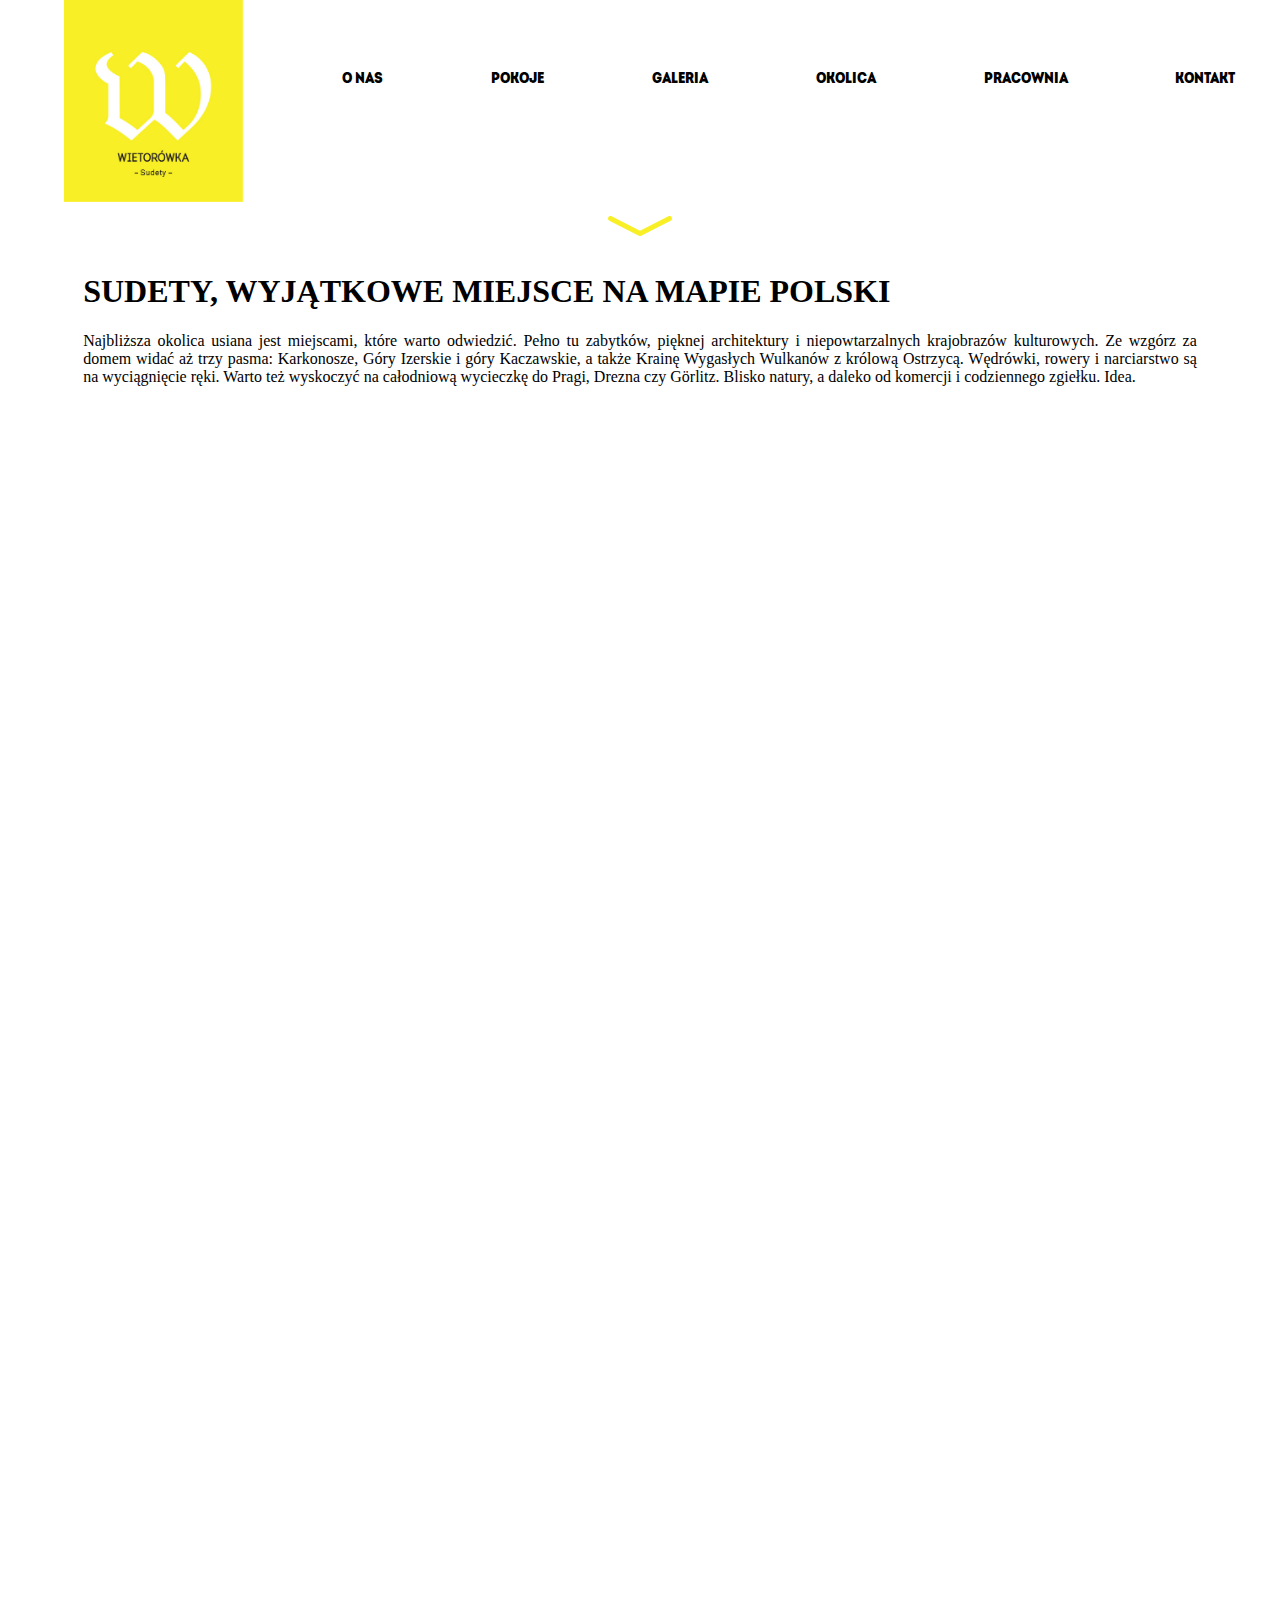
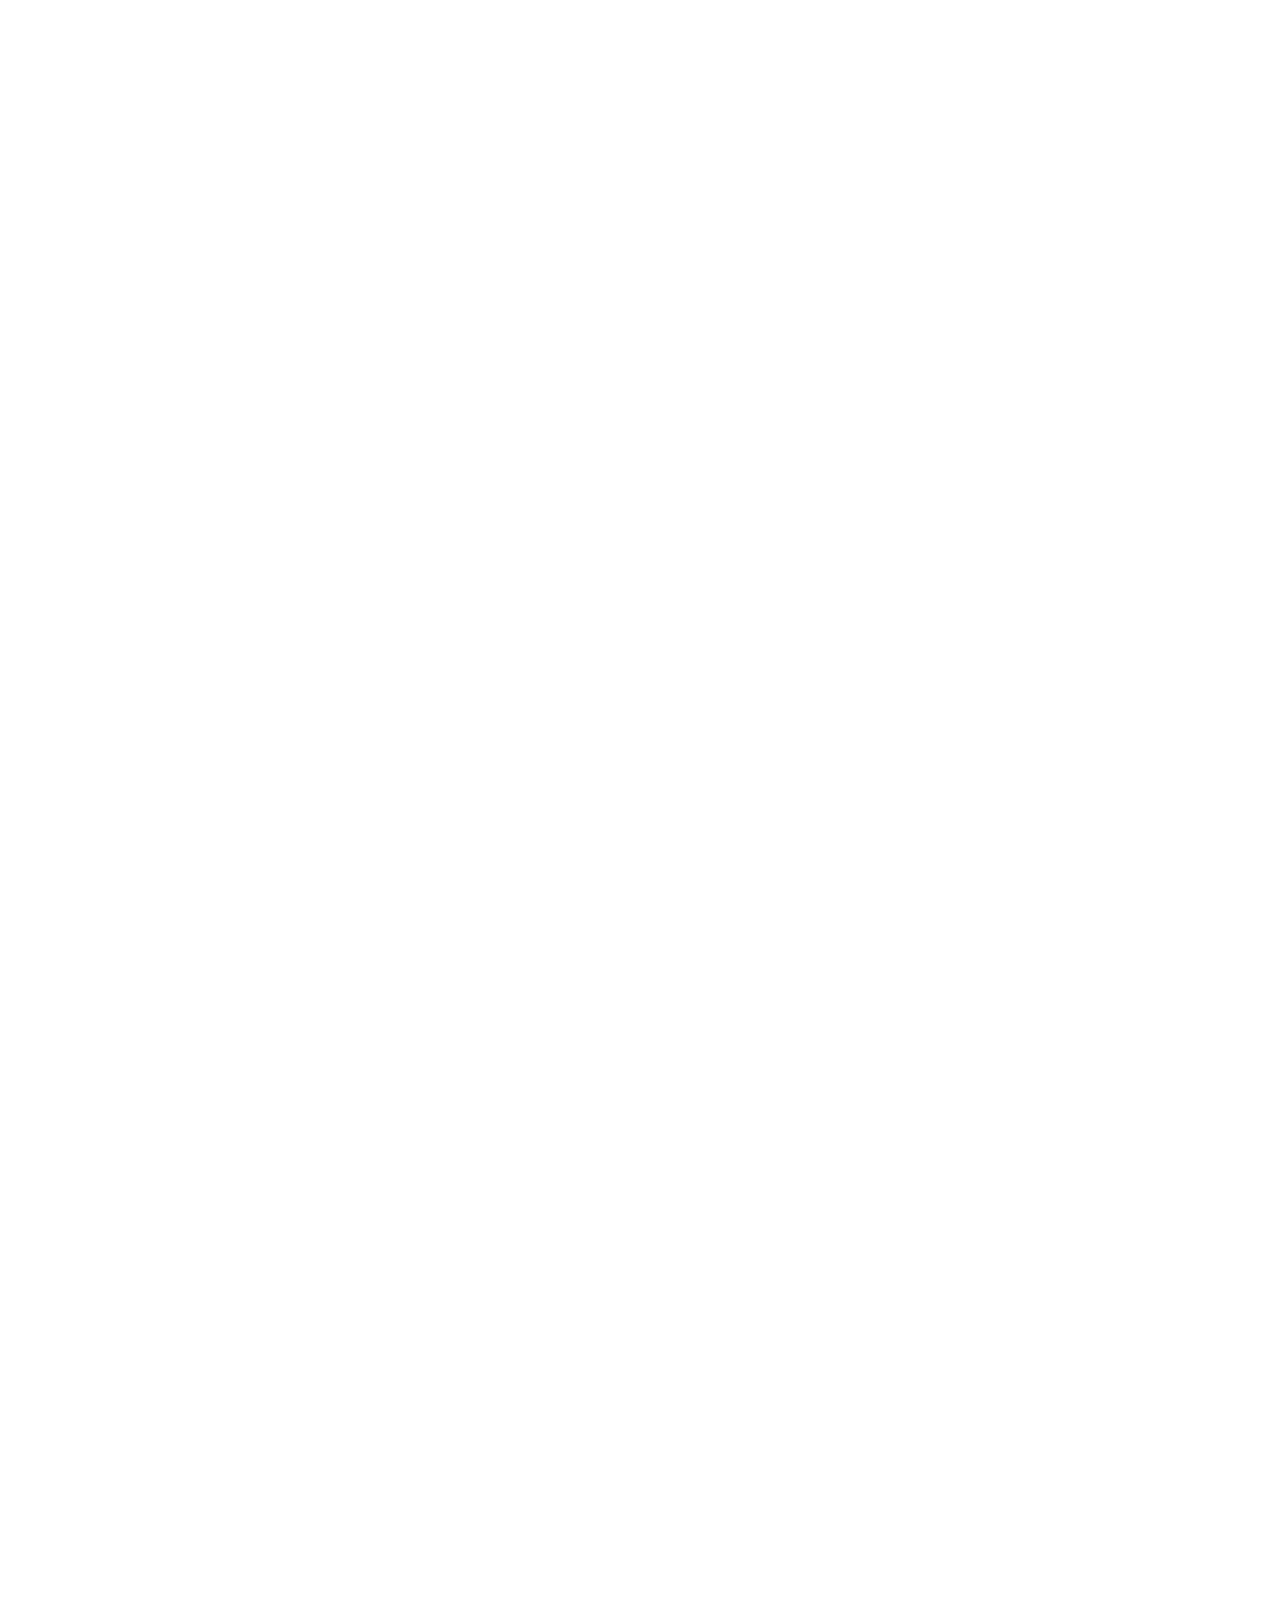
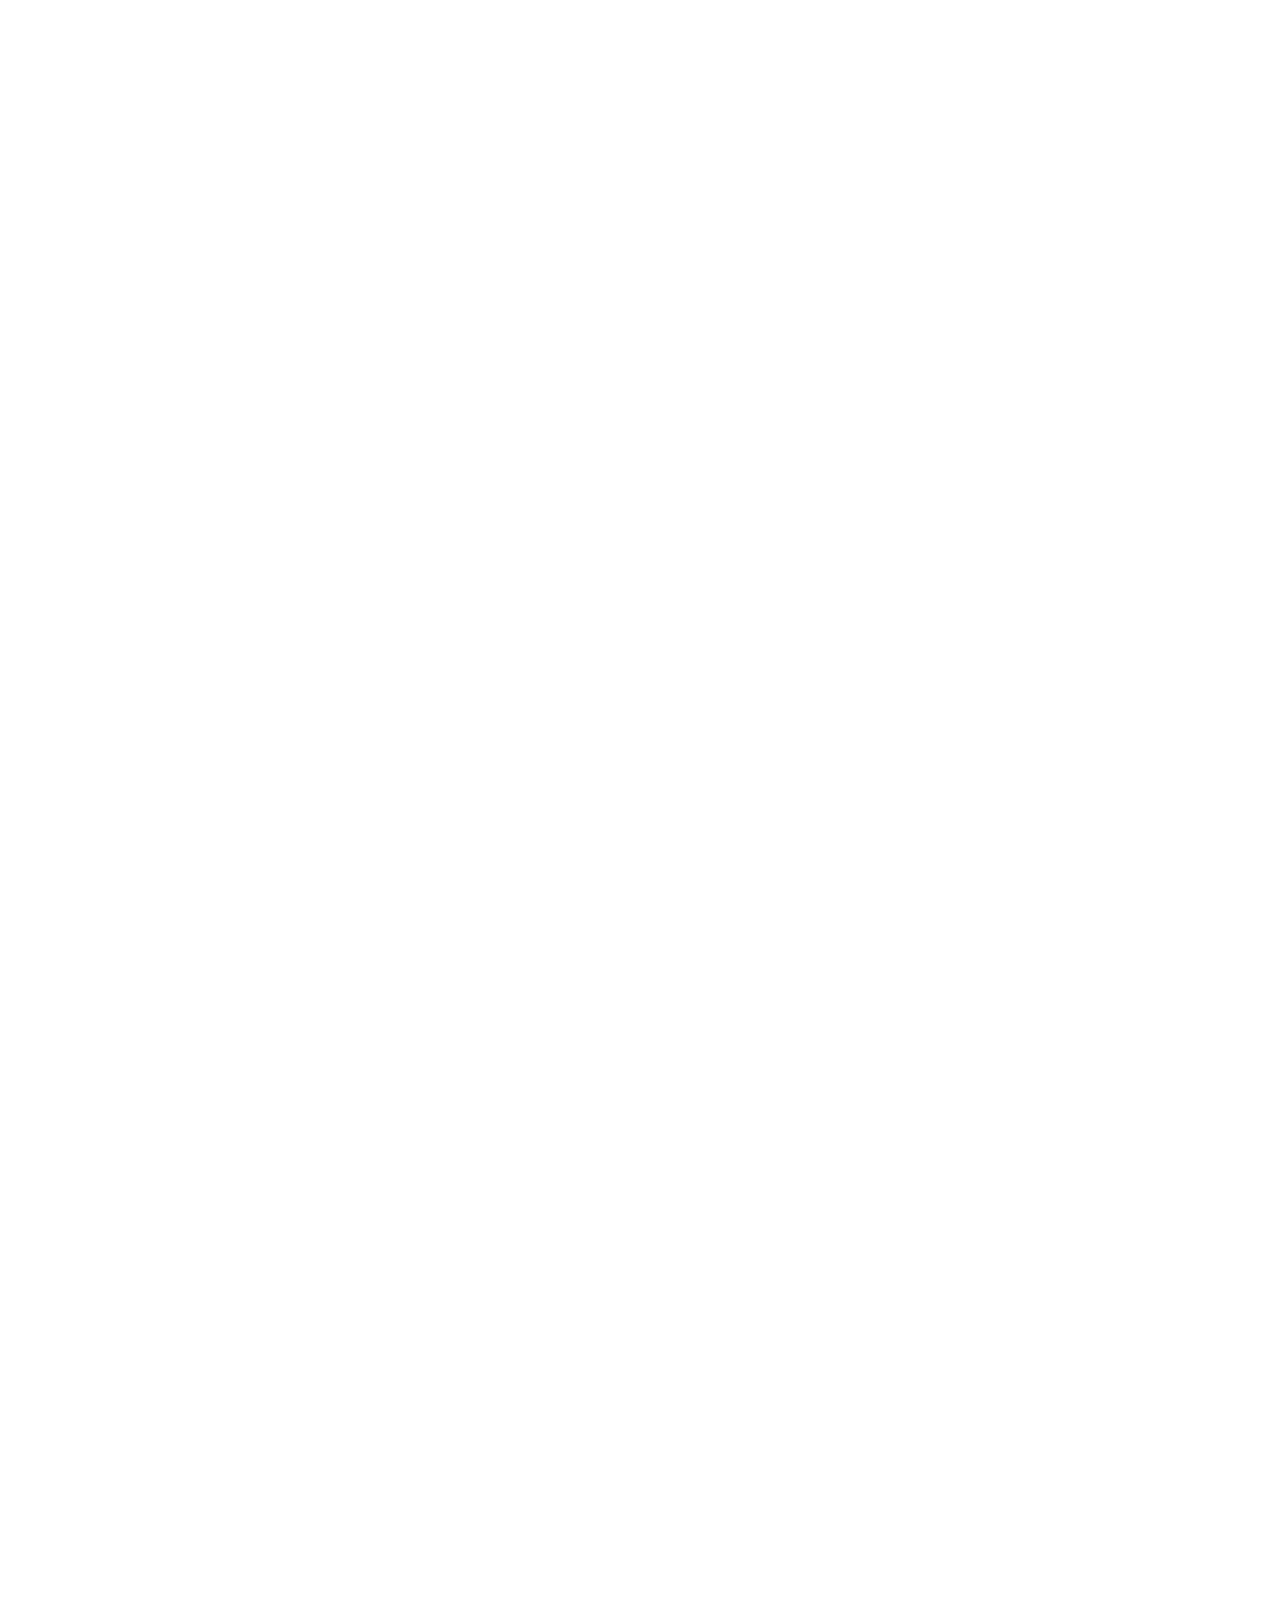
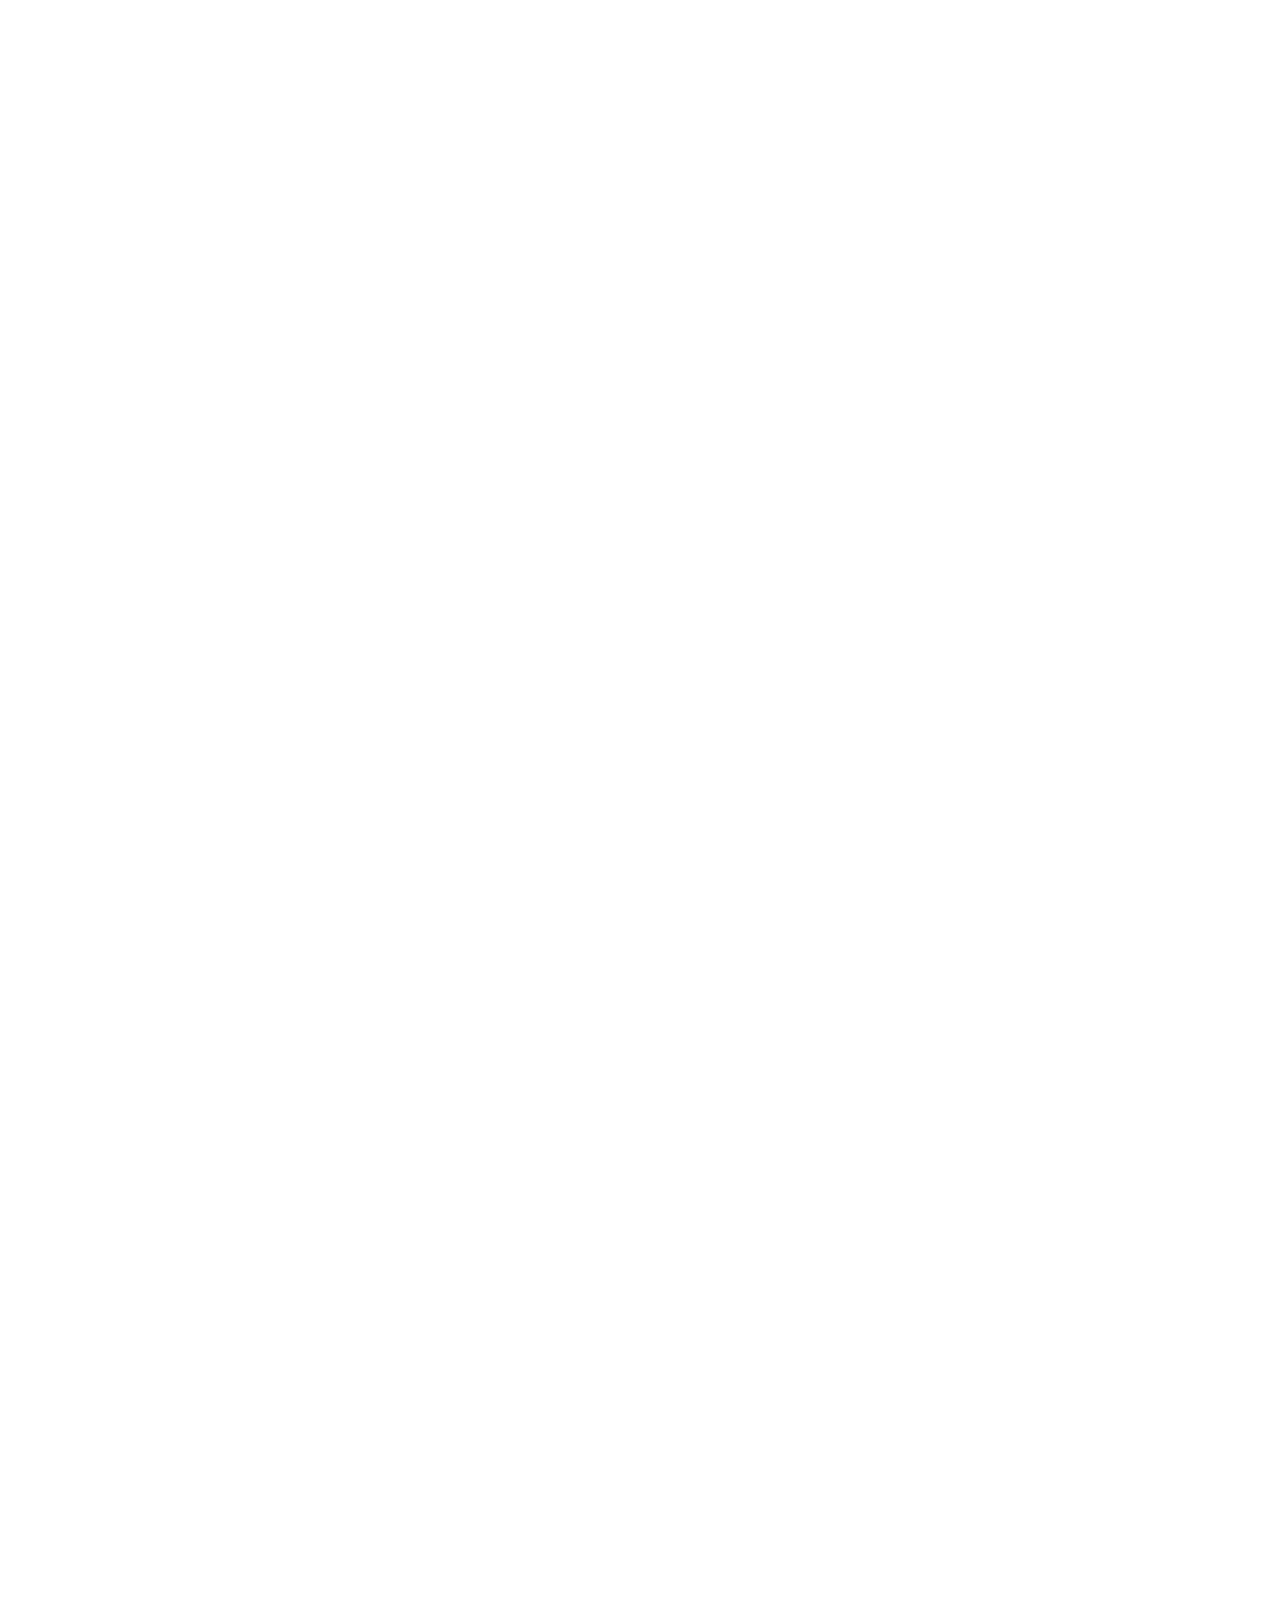
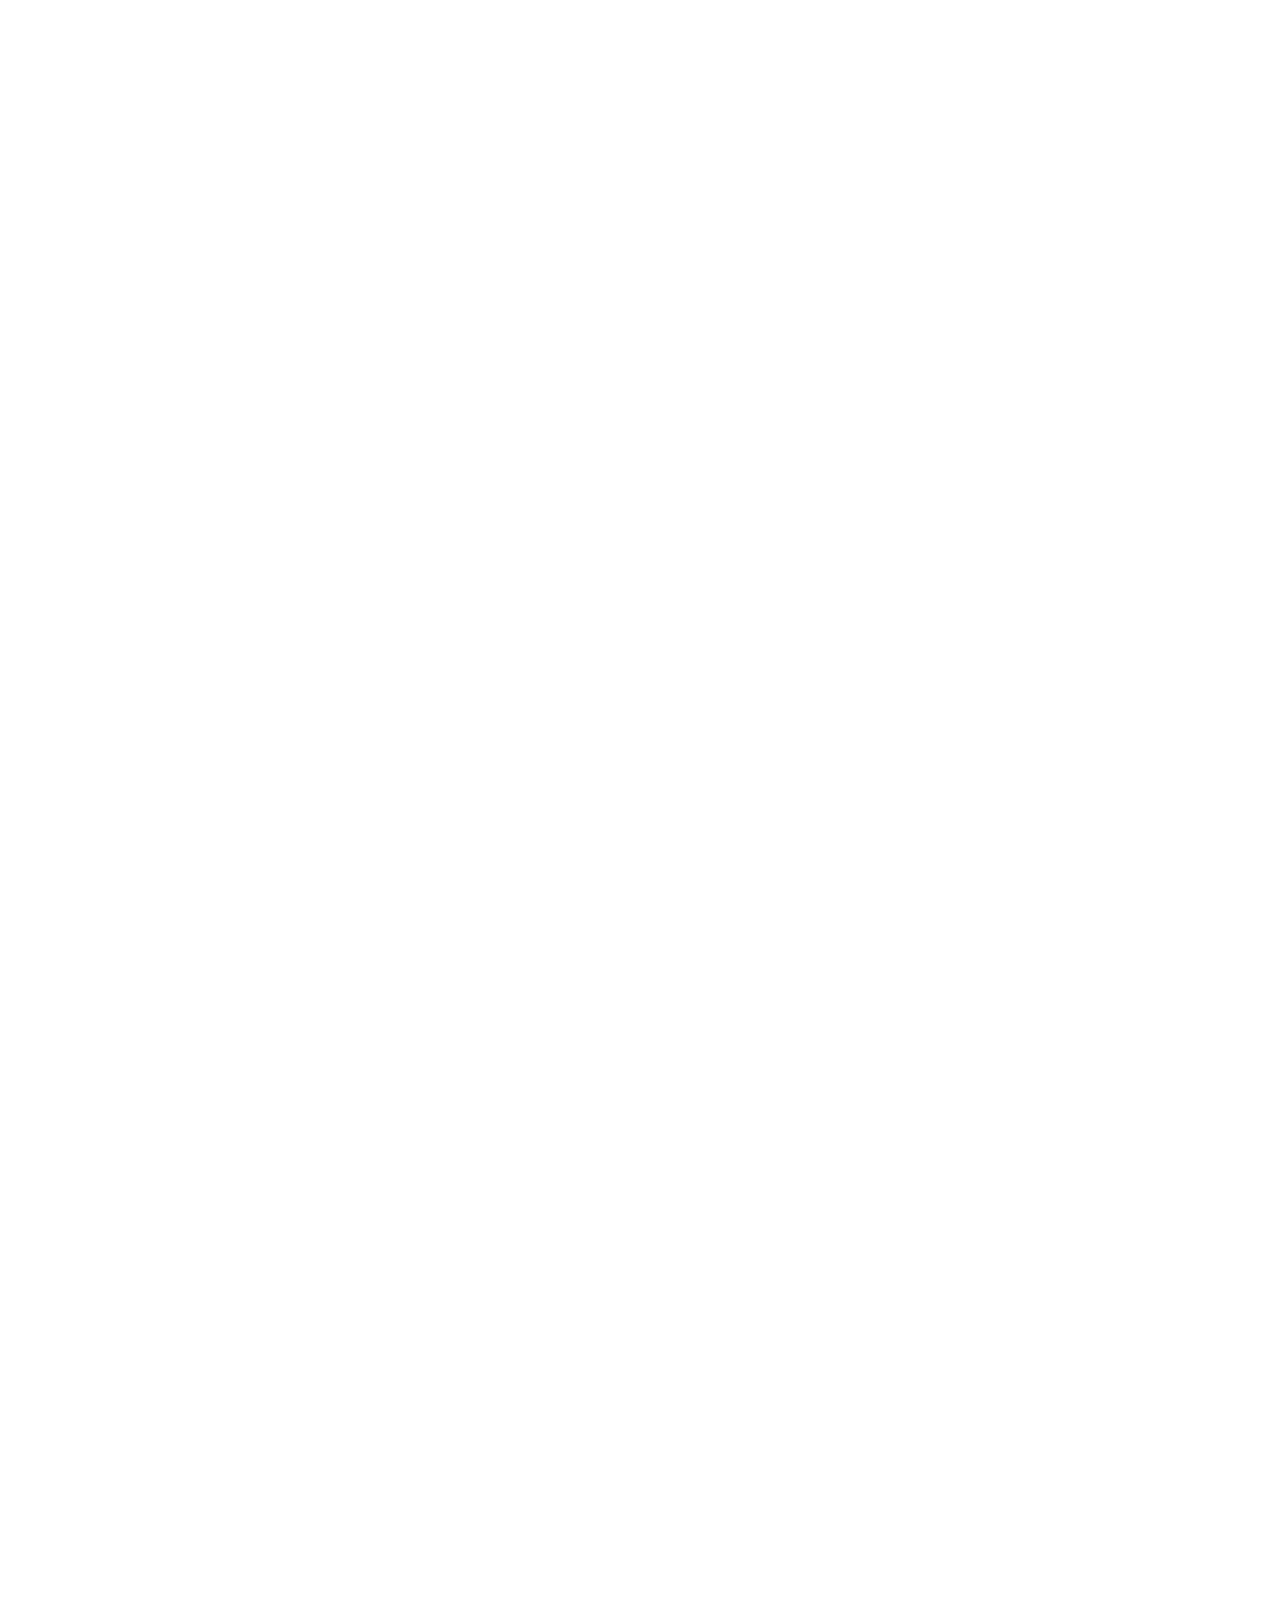
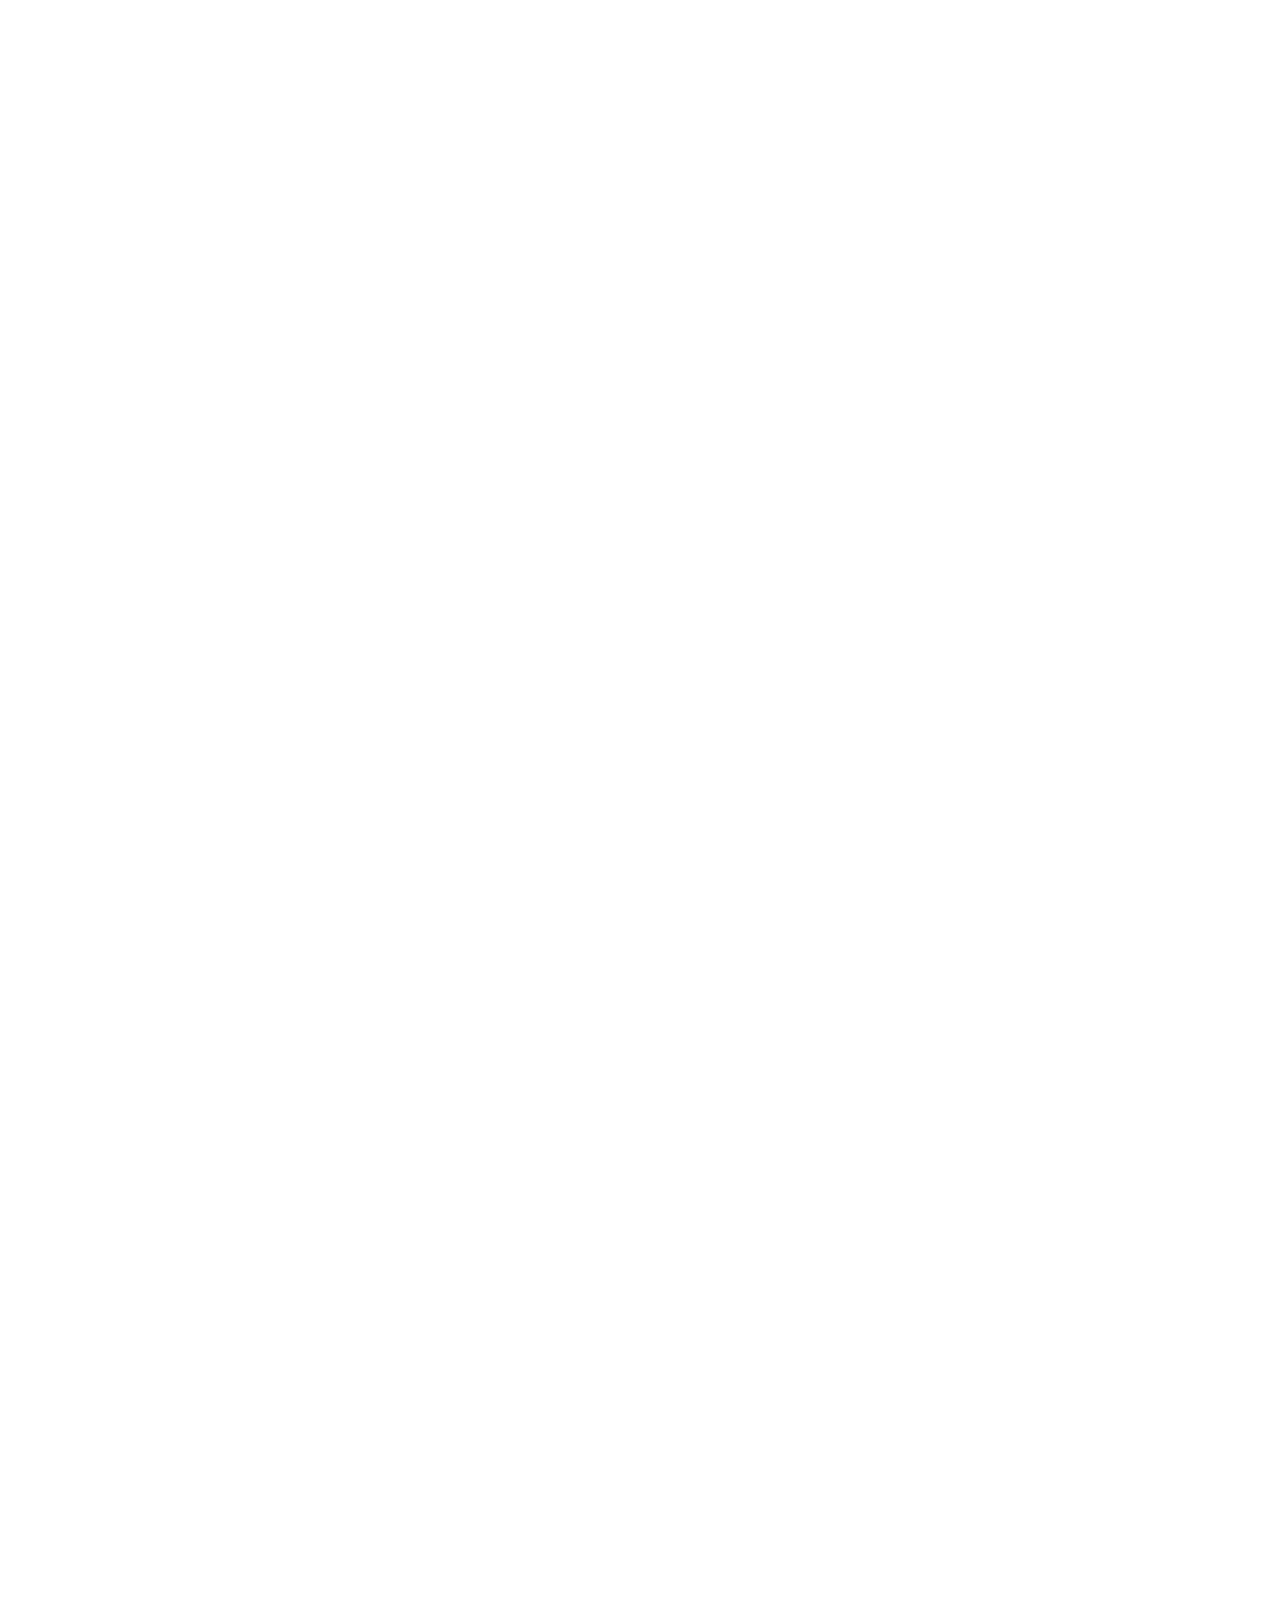
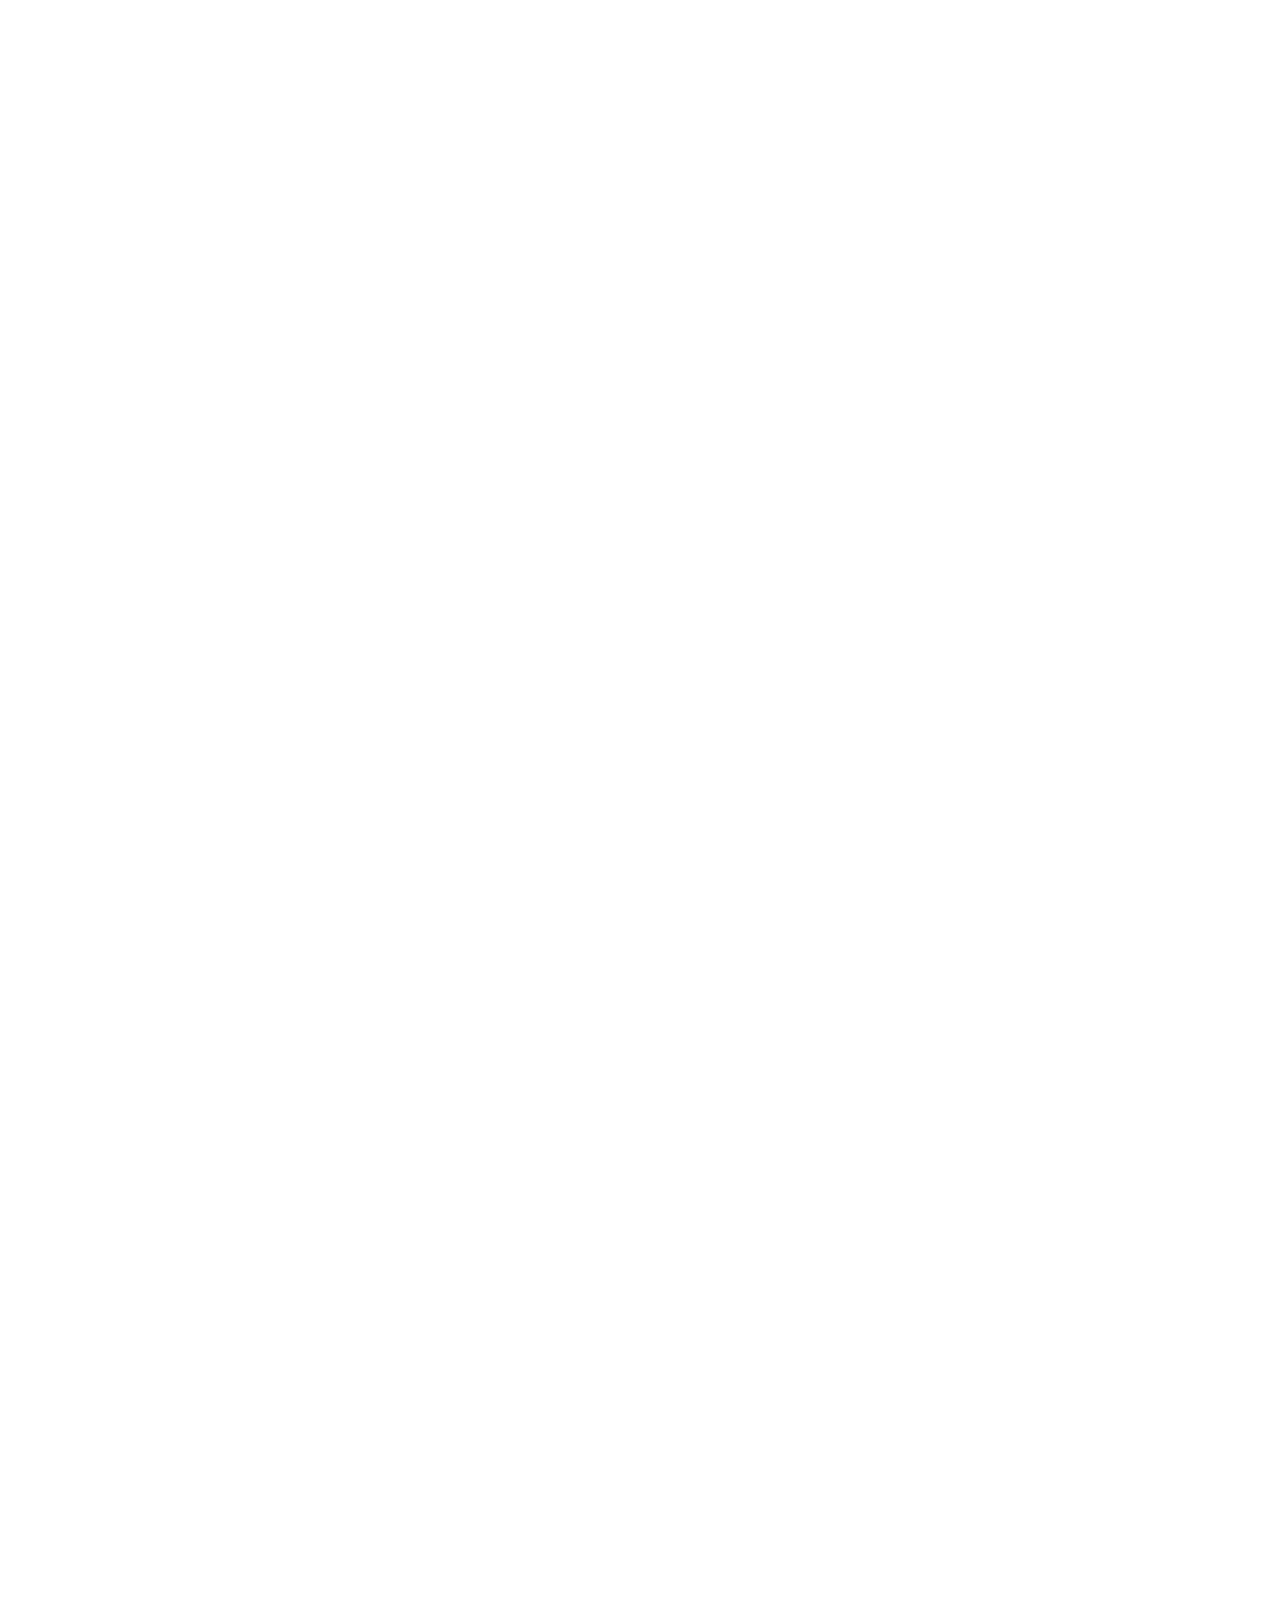
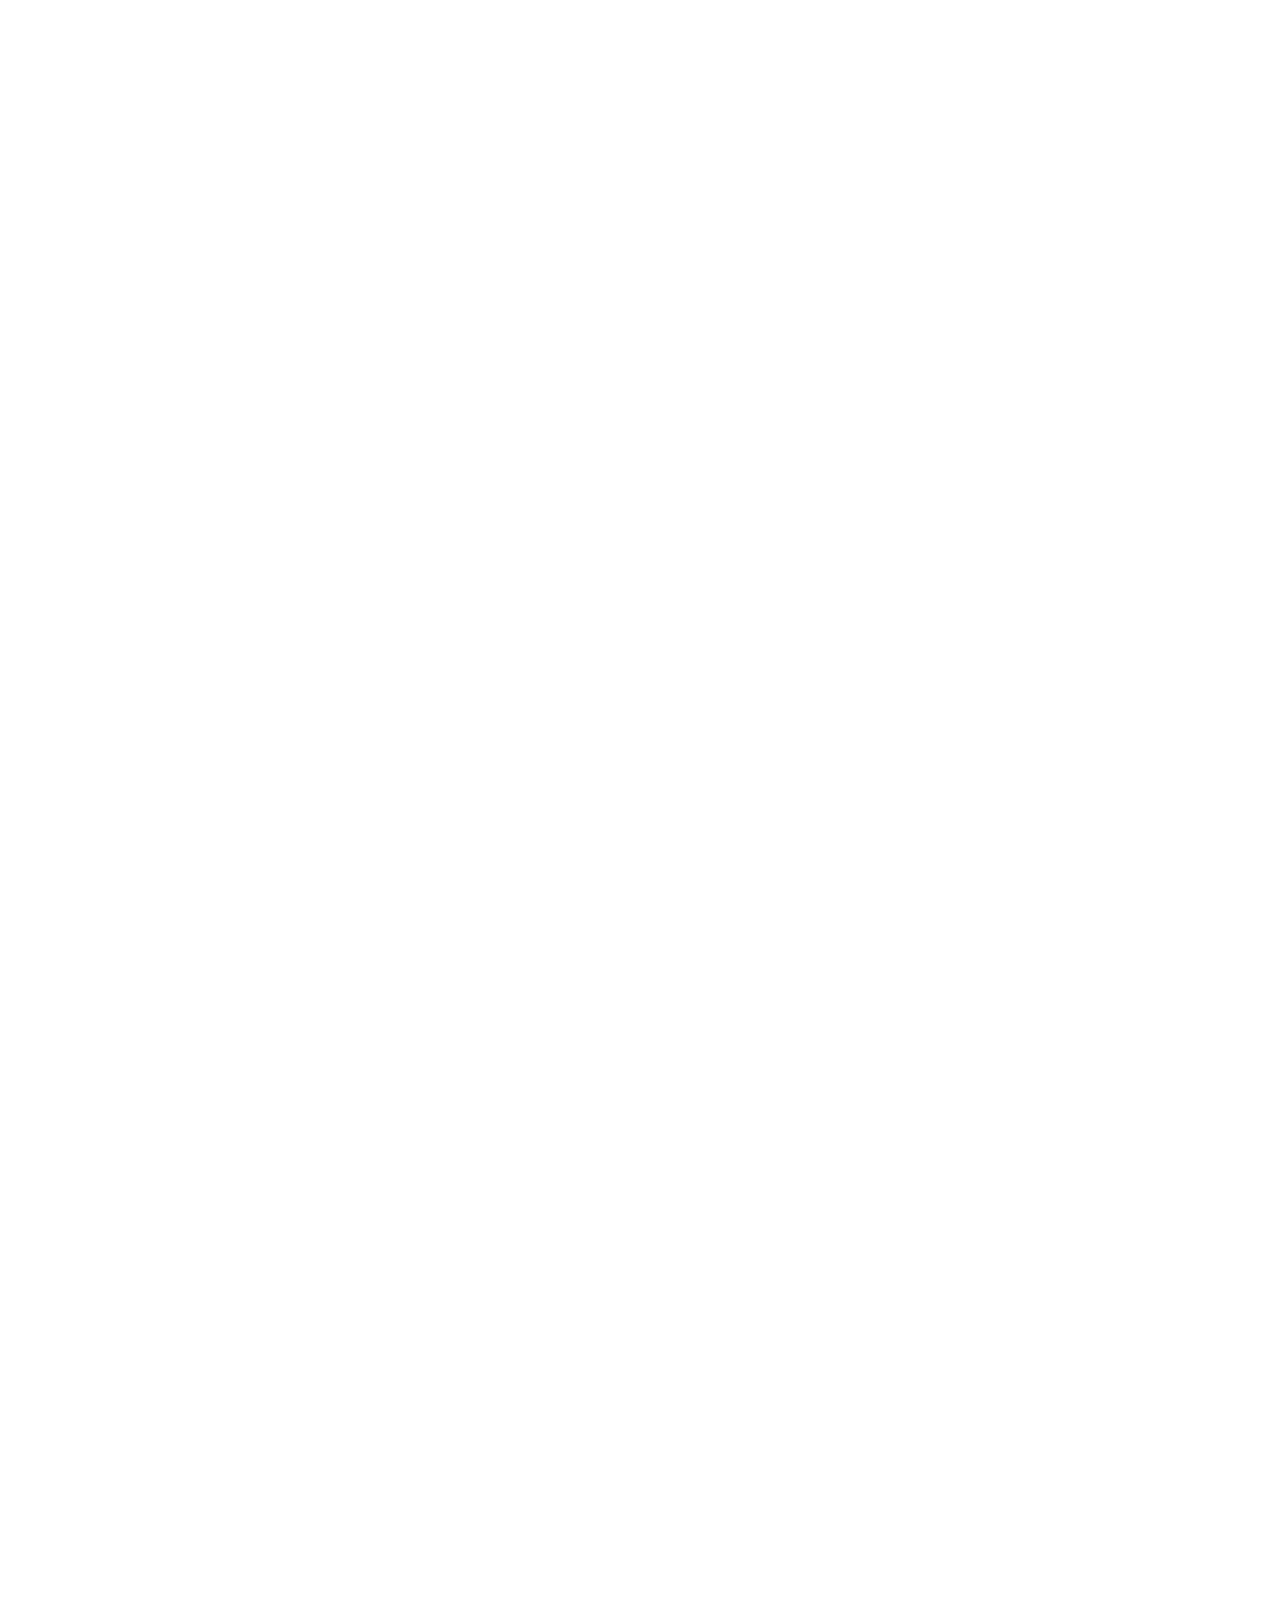
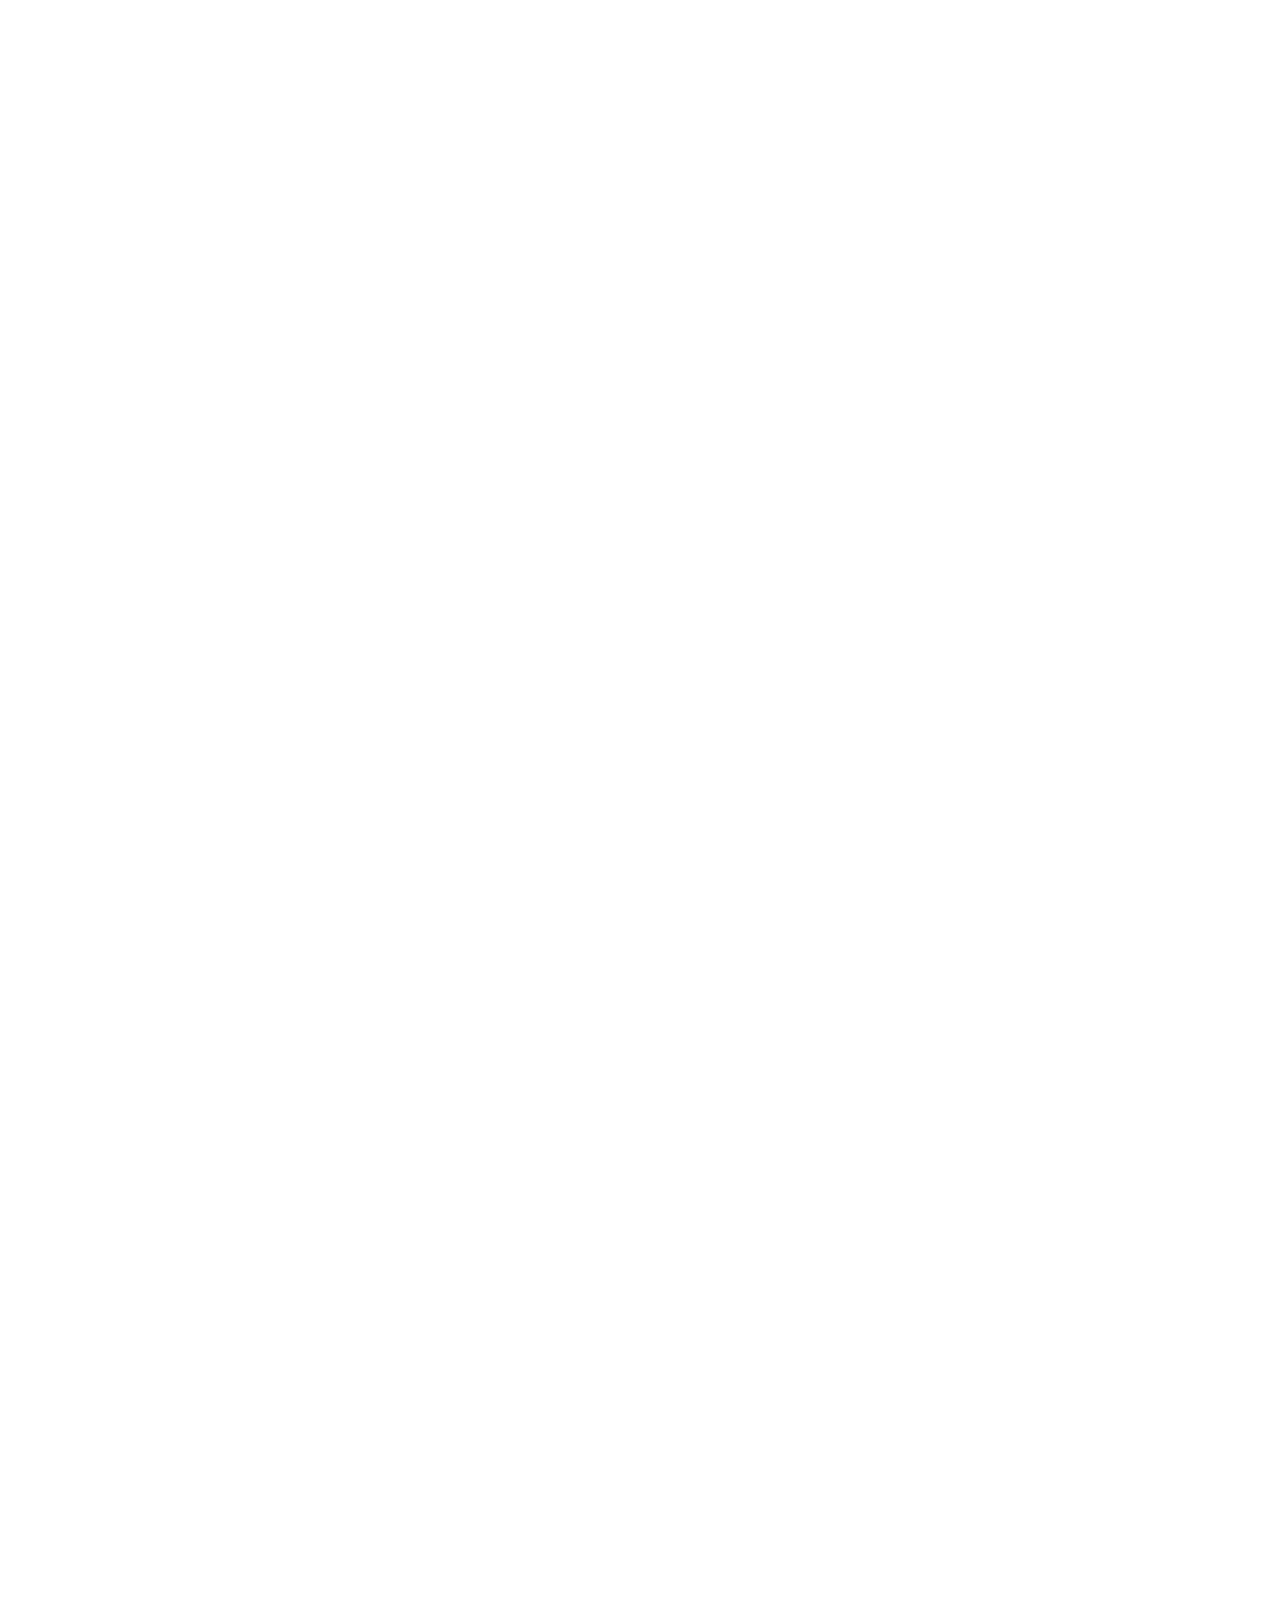
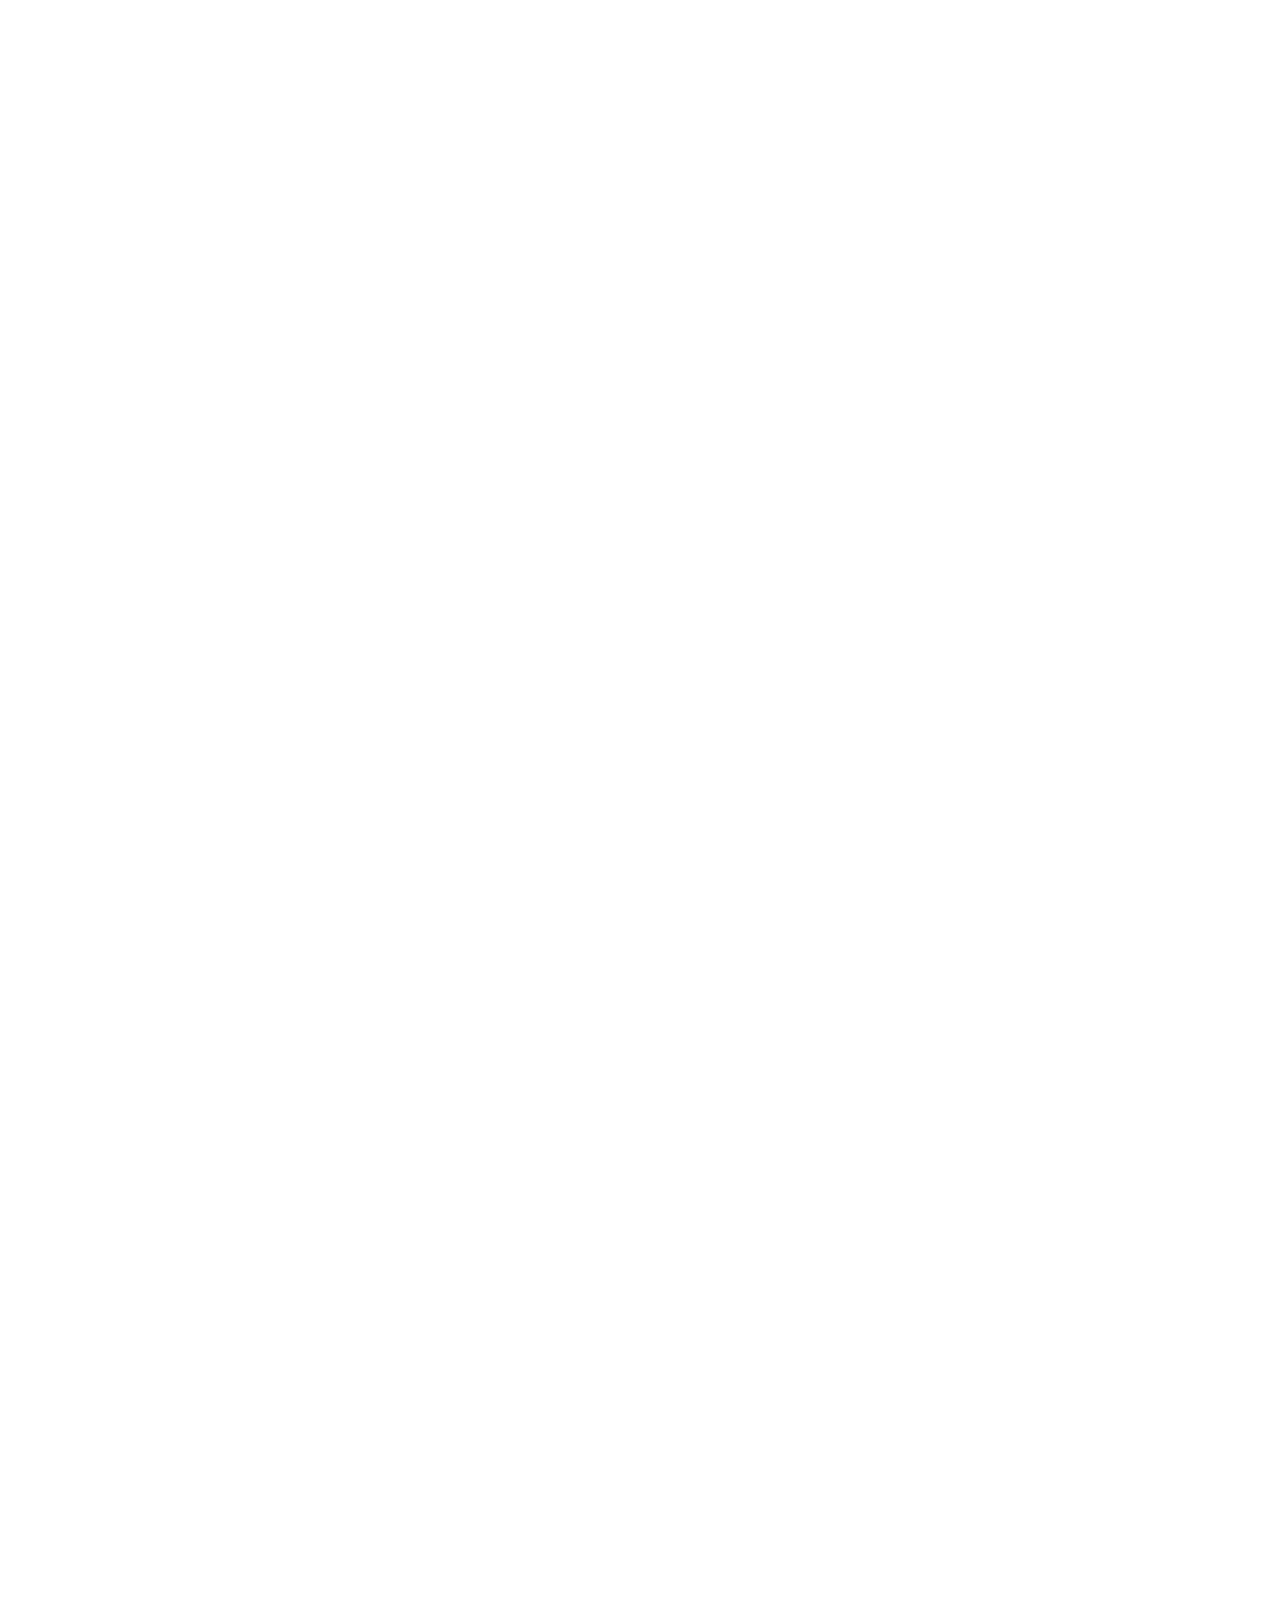
==== galeria.html @ b76b6fd1 "dodana galeria" ====
<!DOCTYPE html>
<html lang="pl">
  <head>
    <meta charset="UTF-8" />
    <meta http-equiv="X-UA-Compatible" content="IE=edge" />
    <meta name="viewport" content="width=device-width, initial-scale=1.0" />
    <link
      href="https://cdn.jsdelivr.net/npm/bootstrap@5.3.0-alpha3/dist/css/bootstrap.min.css"
      rel="stylesheet"
      integrity="sha384-KK94CHFLLe+nY2dmCWGMq91rCGa5gtU4mk92HdvYe+M/SXH301p5ILy+dN9+nJOZ"
      crossorigin="anonymous"
    />
    <link
    href="https://cdn.jsdelivr.net/npm/bootstrap@5.3.0-alpha1/dist/css/bootstrap.min.css"
    rel="stylesheet"
    integrity="sha384-GLhlTQ8iRABdZLl6O3oVMWSktQOp6b7In1Zl3/Jr59b6EGGoI1aFkw7cmDA6j6gD"
    crossorigin="anonymous"
  />
    <link rel="stylesheet" href="./css/styles.css" />
    <link rel="shortcut icon" href="./img/favicon.png" type="image/x-icon" />
    
<meta http-equiv=”Permissions-Policy” content=”interest-cohort=()”>

    <title>Wietorówka - galeria</title>
    <script
      src="https://cdn.jsdelivr.net/npm/bootstrap@5.3.0-alpha3/dist/js/bootstrap.bundle.min.js"
      integrity="sha384-ENjdO4Dr2bkBIFxQpeoTz1HIcje39Wm4jDKdf19U8gI4ddQ3GYNS7NTKfAdVQSZe"
      crossorigin="anonymous"
    ></script>
  </head>
  <body>
    <div class="container">
        <nav>
          <img src="./img/logo.png" alt="" class="logo">
          
          <div class="nav-menu-desktop">
          <a href="">strona główna</a>
          <a href="./o-nas.html">o nas</a>
          <a href="./pokoje.html">pokoje</a>
          <a href="">galeria</a><a href="">okolica</a>
          <a href="">pracownia</a>
          <a href="">kontakt</a>

          <div class="social-media-nav">
            <a href=""><img src="./img/facebook.svg" alt="" /></a>
            <a href=""><img src="./img/instagram.svg" alt="" /></a>
          </div>
        </div>
        </nav>
      <header>


        <div class="spacer-rooms"></div>
          <img class="arrow-down" src="./img/arrow-down.svg" alt="">
      </header>
      <main>
        <div class="upper-content">
<h1>Sudety, wyjątkowe miejsce na mapie Polski</h1>
<p>Najbliższa okolica usiana jest miejscami, które warto odwiedzić. Pełno tu zabytków, 
    pięknej architektury i niepowtarzalnych krajobrazów kulturowych. Ze wzgórz za domem 
    widać aż trzy pasma: Karkonosze, Góry Izerskie i góry Kaczawskie, a także Krainę
    Wygasłych Wulkanów z królową Ostrzycą. Wędrówki, rowery i narciarstwo są
    na wyciągnięcie ręki. Warto też wyskoczyć na całodniową wycieczkę do Pragi, Drezna 
    czy Görlitz. Blisko natury, a daleko od komercji i codziennego zgiełku. Idea.</p>
</div>

<div class="gallery-container">
<div class="row m-0 p-0" id="gallery"></div>

<div class="popup-image fixed-top p-0">
  <img src="" alt="" />
  
<div class="close-icon"></div>
    <div class="prev-icon"></div>
  <div class="next-icon"></div>
</div>
</div>




<a class="yellow-button" href="">ZOBACZ NASZE POKOJE</a>



      </main>
      <footer>

        <div class="footer-left">
        <img src="./img/logo-white.svg" alt="">
        <div><p><strong>NASZ ADRES</strong><br/>
          WIETORÓWKA<br/>
          Milęcice 59<br/>
          59-623 Lubomierz</p></div>
        <div><p><strong>KONTAKT</strong><br/>
          wietorowka@gmail.com<br/>
          T: +48 606 859 072</p></div>
        <div><p><strong>DANE DO PRZELEWU</strong><br/>
          79 1020 1169 0000 8502 0323 3558</p></div>
        </div>
        <div class="footer-right">
          <p>c 2023 Wietrówka | realizacja: Jakub Sanecki</p>
        </div>
      </footer>
    </div>
    <script
    src="https://cdn.jsdelivr.net/npm/bootstrap@5.3.0-alpha1/dist/js/bootstrap.bundle.min.js"
    integrity="sha384-w76AqPfDkMBDXo30jS1Sgez6pr3x5MlQ1ZAGC+nuZB+EYdgRZgiwxhTBTkF7CXvN"
    crossorigin="anonymous"
  ></script>
  <script src="./js/gallery.js"></script>
    <script src="./js/carousel.js"></script>
  </body>
</html>
---- css/styles.css ----
@font-face {
  font-family: "intro";
  src: url("../fonts/IntroDemoCond-BlackCAPS.woff") format("woff");
  font-weight: normal;
  font-style: normal;
}
:root{
--main-yellow-color: #F8EF26;    
}
.container{
  max-width: 1830px;  
}
body {
  margin: 0;
  padding: 0;
overflow-x: hidden;
}
h1{
text-transform: uppercase;
}
.nav-menu-desktop{
  
  max-width: 1830px;  
  width: 100%;
  position: fixed;
  background: white;
  top: 0;
  left:50%;
  transform: translateX(-50%);
  padding:5vw 2rem 2vw 2rem;
  padding-left: 21%;
display: flex;
justify-content: space-between;
align-items: center;
z-index: 3;
}
nav a img{

width: 2vw;  


}
nav a {
  line-height: 0;
  font-size: 1.2vw;
  font-family: "intro";
  text-decoration: none;
  color: black;
}

.logo{
    position: fixed;
    left:4rem;
    top:0;
    width: 14%;
    z-index: 50;
}

header{

}
.carousel-item,.carousel-inner{
  height:100%;
  width: 100%;
}
.carousel-item img{
  object-fit: cover;
  height:100%;

}
.carousel{
width: 100%;

}
.carousel-control-next,.carousel-control-prev{
width:10%;  
}
.carousel-rooms{
width: 50%;

}
.arrow-down{
  display: block;
  width:5%;
  margin:0 auto;
  padding: 1rem 0 1rem 0;
}
main{
display: flex;
flex-direction: column;  
}
.spacer-rooms{
  height:200px;
}
.upper-content{
  width:87%;
  margin:auto;
}
.upper-content p{
text-align: justify;
}
.middle-content,.middle-content-rooms{
  display: flex;
  flex-wrap: wrap;
  justify-content:space-evenly;

}
.content-tile{
  padding: 2rem 0;
  width: 40%;
}
.content-tile img{
  width: 100%;
}
.middle-content-rooms{
  flex-direction: row;
}
.content-tile-rooms{
  padding:2rem 0;
  width: 87%;
display: flex;
/* flex-grow: 1; */
}
.rooms-content-container{
  display: flex;
  flex-direction: column;
  width: 50%;


}
.yellow-button{

  min-width: 20%;
  margin:2rem auto;
display: block;
text-align: center;
padding: 1rem 2rem;
background-color: var(--main-yellow-color);
color: black;
text-decoration: none;
font-weight: bold;
}
footer{
  display: flex;
  background-color: var(--main-yellow-color);
padding:2rem 0;
  justify-content: space-around;
}
.footer-left{
  display: flex;

}
.footer-left img{
height: 80px;
}
footer p{
font-size: 0.8rem;
  padding: 0rem 1rem;
}
.map iframe{
  width: 100%;
  min-height: 80vh;
  
}
.okolica{
  width:87%;
}
.contact-section{
align-items: center;
display: flex;
margin:auto;
min-height: 50vh;
}

/* galeria */
.gallery-container{
  width:87%;
  margin:auto;
}

.gallery {
  aspect-ratio: 1;

  background-size: cover;
  background-position: center;
  transition: 1500ms;
  border-style: solid;
  border-color: white;
}
.gallery:hover {
  opacity: 0.5;

  transition: 500ms;
}
.light {
  opacity: 0.7;
}
.link {
  height: 100%;
  width: 100%;
  opacity: 0;
}
.popup-image {
  display: none;

  width: 100vw;
  height: 100vh;
  backdrop-filter: blur(10px);
  left: 0;
  top: 0;
  background-color: rgba(255, 255, 255, 0.5);
  object-fit: contain;
}
.popup-image-active {
  transition: 300ms;
  display: block;

}
.popup-image-inactive {
  transition: 300ms;
  display:none;

}
.popup-image img {
  box-shadow: 10px 10px 50px rgb(97, 97, 97);
  border-radius: 5px;
  position: absolute;
  border: 1rem solid;
  border-color: white;
  max-width: 90%;
  max-height: 90%;
  left: 50%;
  top: 50%;
  transform: translate(-50%, -50%);
}

.next-icon, .prev-icon,.close-icon{
  width:50px;
  height:50px;

  border-radius: 50%;
  position: absolute;
  background-size:30%;
background-repeat: no-repeat;
background-position: center;
opacity: 0.5;
transition: opacity 300ms;
}
.next-icon:hover, .prev-icon:hover,.close-icon:hover {
opacity:1;
transition: opacity 300ms;
}
.next-icon{
  top:50%;
  transform: translateY(-50%);
right: 40px;
background-image: url(../img/icons/next.svg);

}
.prev-icon{
  top:50%;
  transform: translateY(-50%);
left: 25px; 
background-image: url(../img/icons/prev.svg);
}
.close-icon{
  bottom:1px;
  left:50%;
  transform: translateX(-50%);
  background-image: url(../img/icons/close.svg);
}
.next-icon img{
scale:2;
}

@media (width < 992px){
.nav-menu-desktop{
  display: none;
}
.logo{
  width: 30%;
}
.carousel{
  height:96svh;
  padding: 0;
  margin: 0;
}
.container{
  padding: 0;
  margin: 0;
}

}





@media (width < 576px){
  nav a{
    display: none;
  }
  .logo{

    left:1rem;
    top:0;
    width: 45%;
    z-index: 50;
}
  .container{
    padding:0;
  }
  .content-tile{
    width: 100%;
  }
  footer, .footer-left{
    flex-direction: column;
  }
  .contact-section{
    display: none;
  }
  .gallery:hover{
    opacity:1;
  }
}
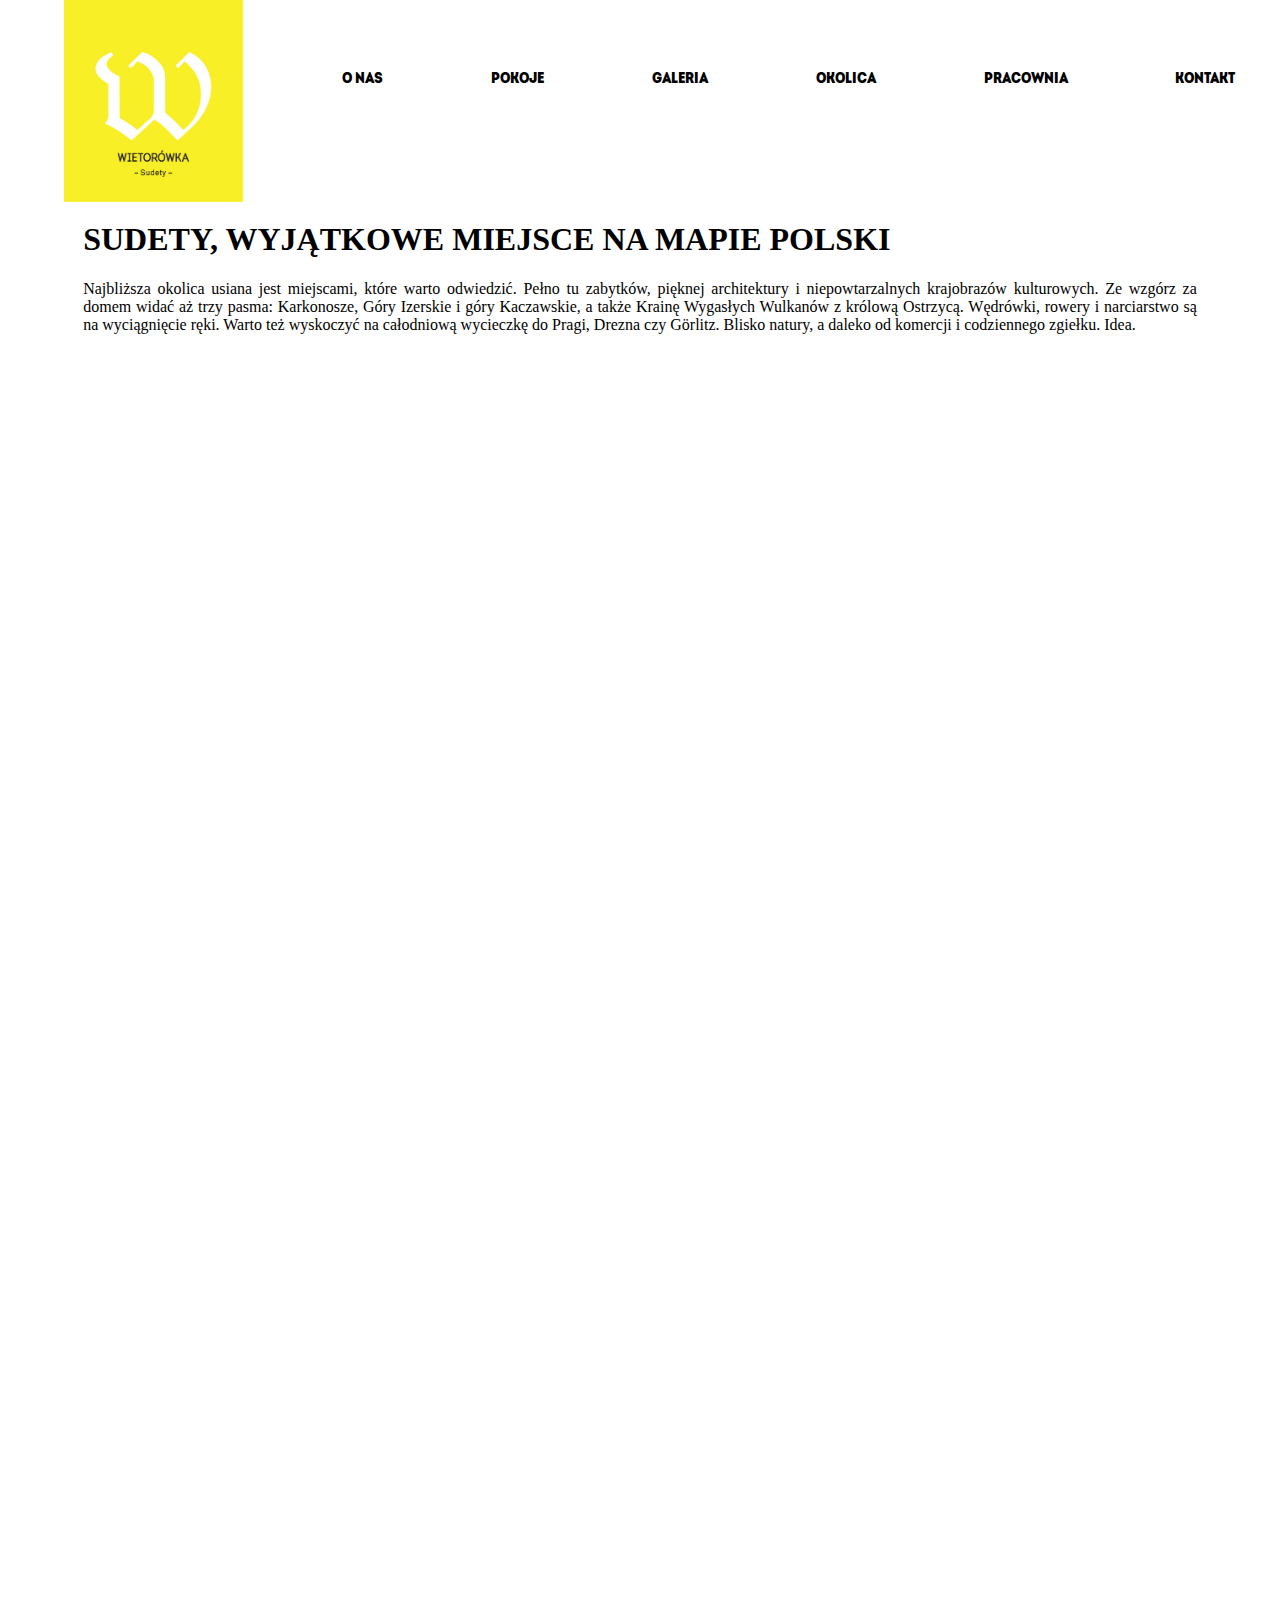
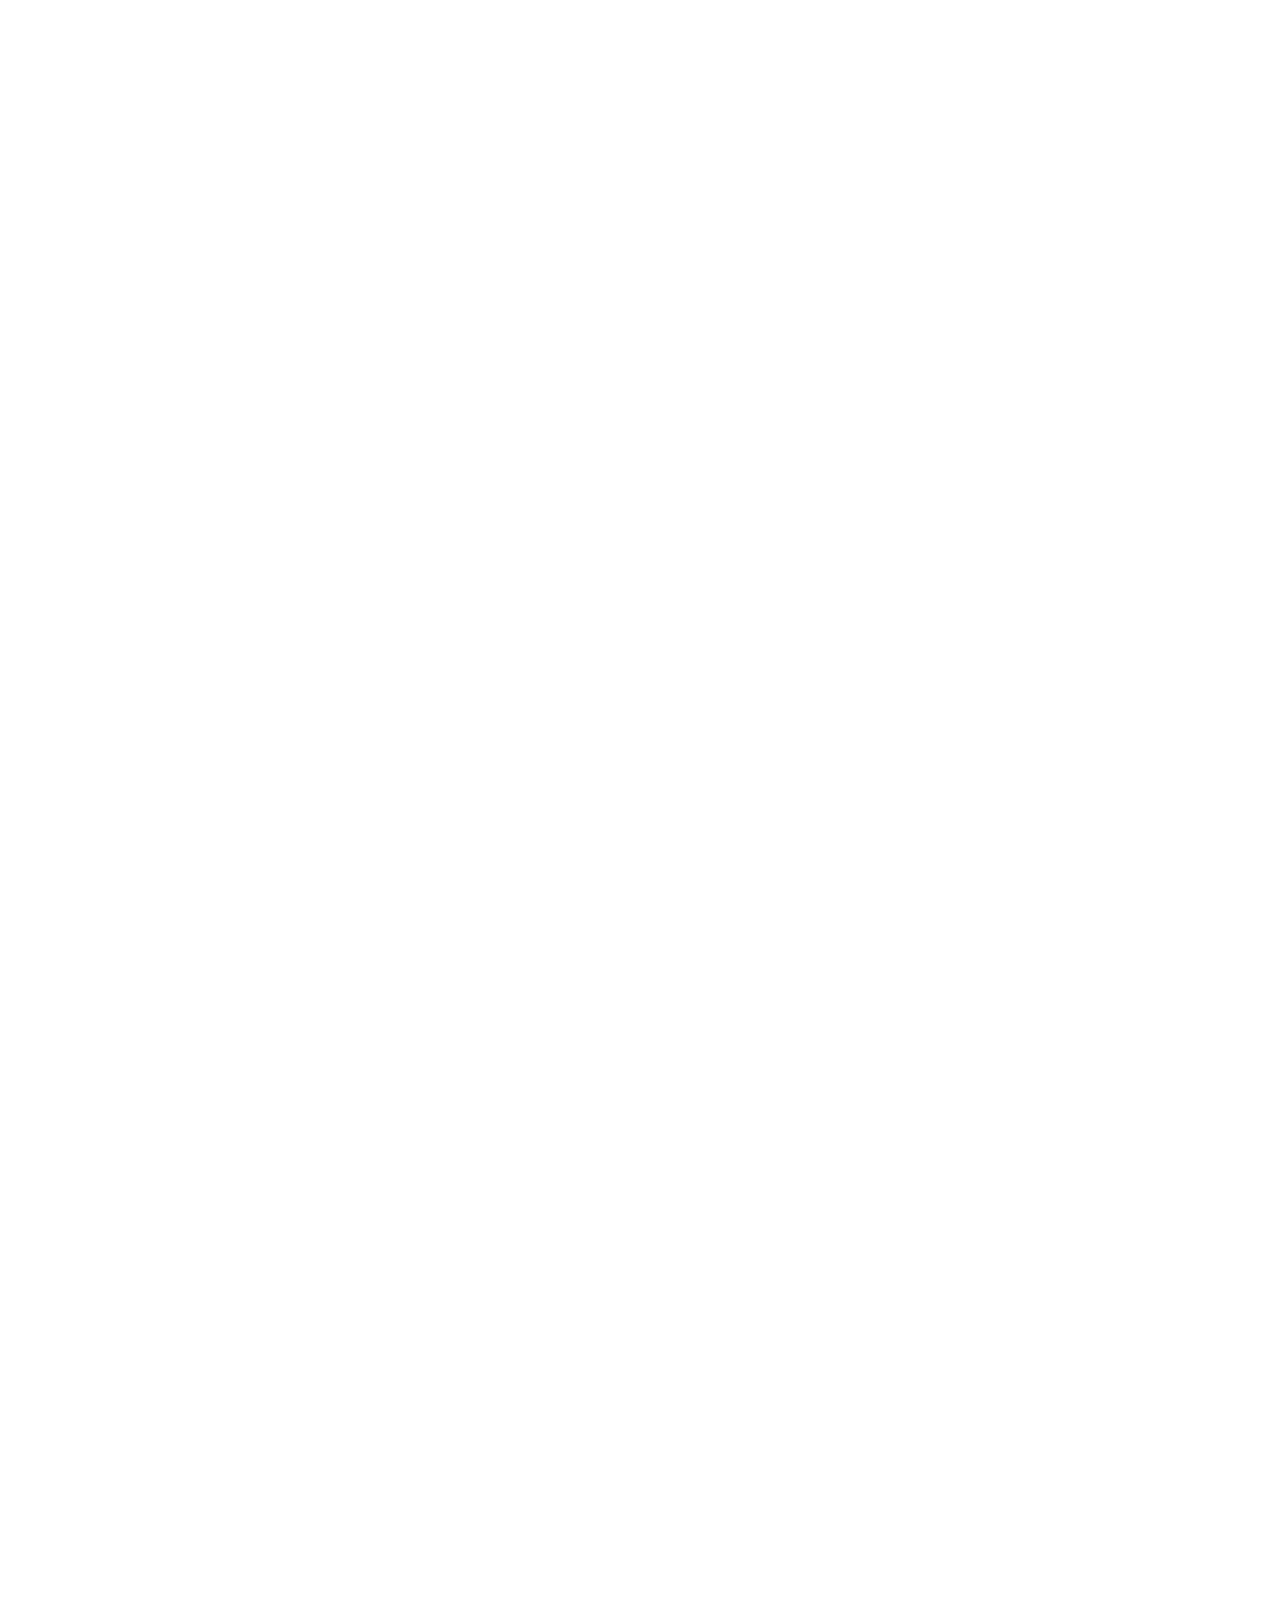
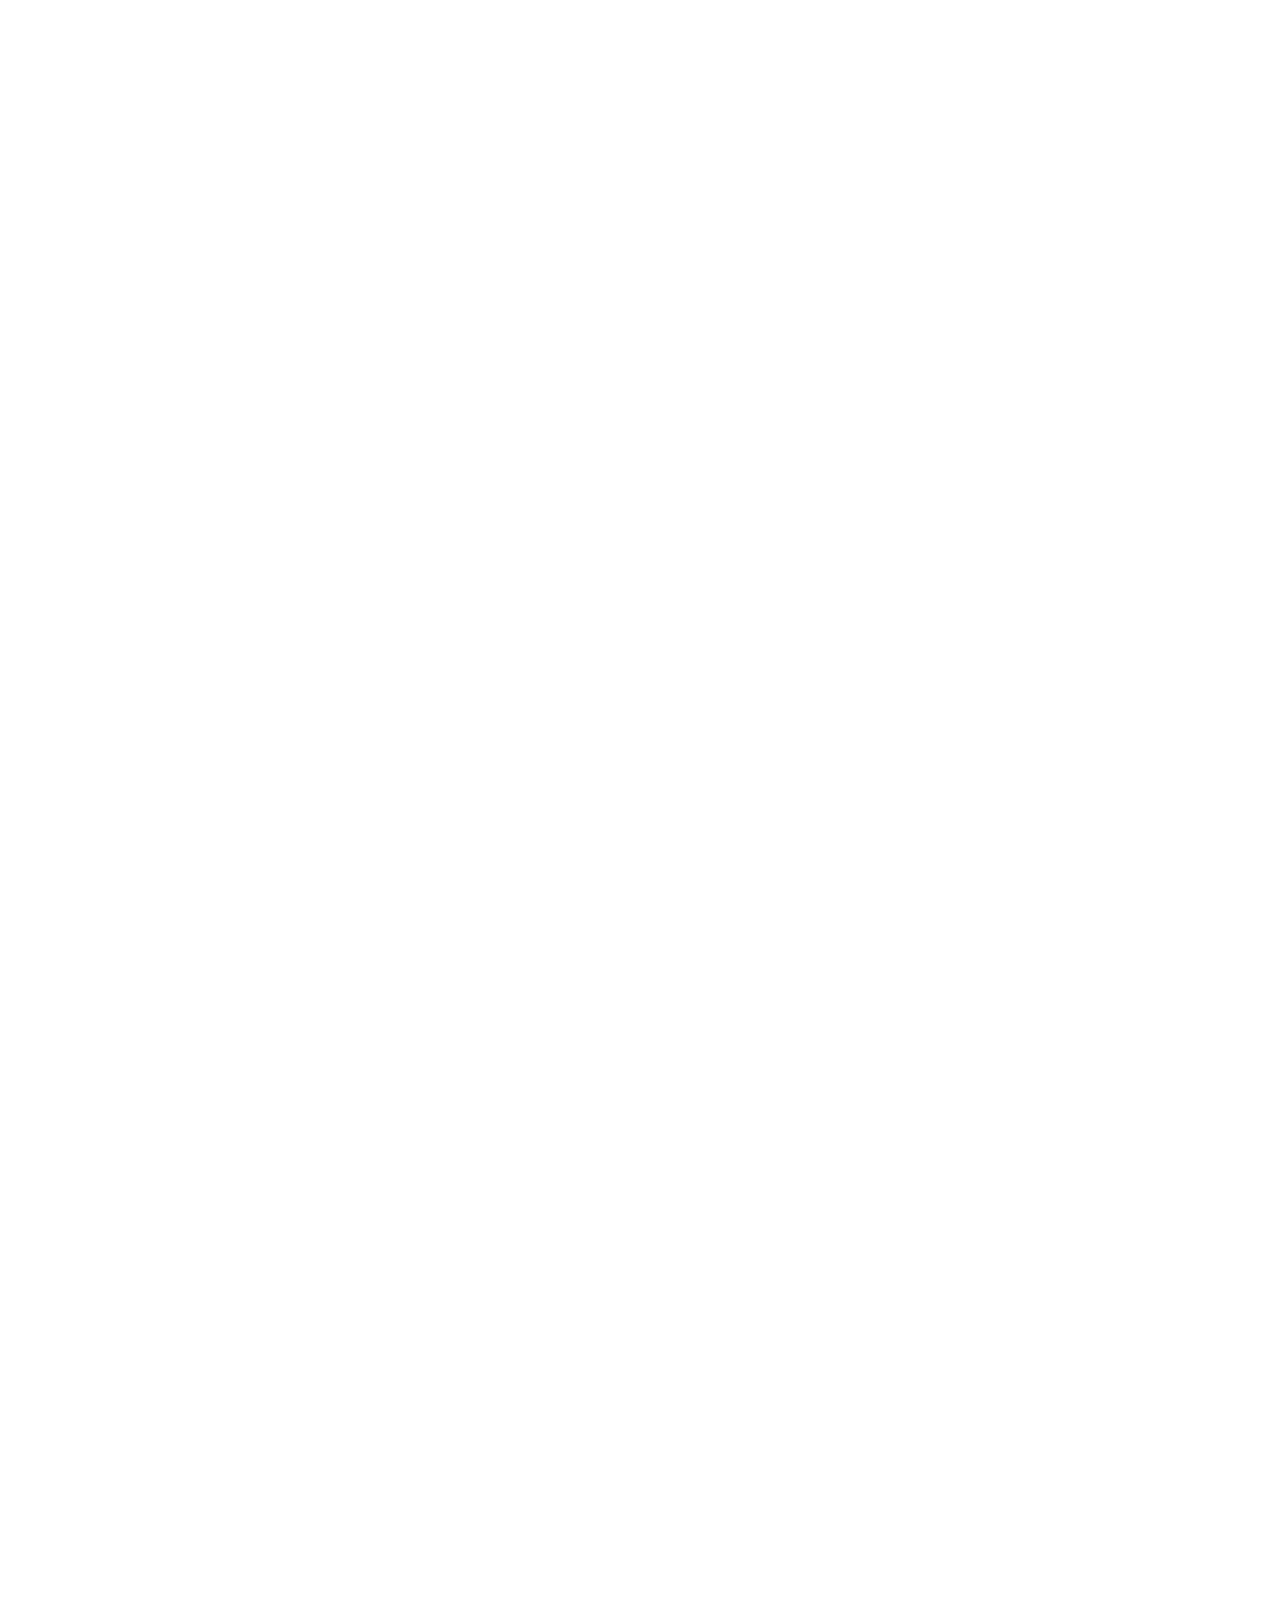
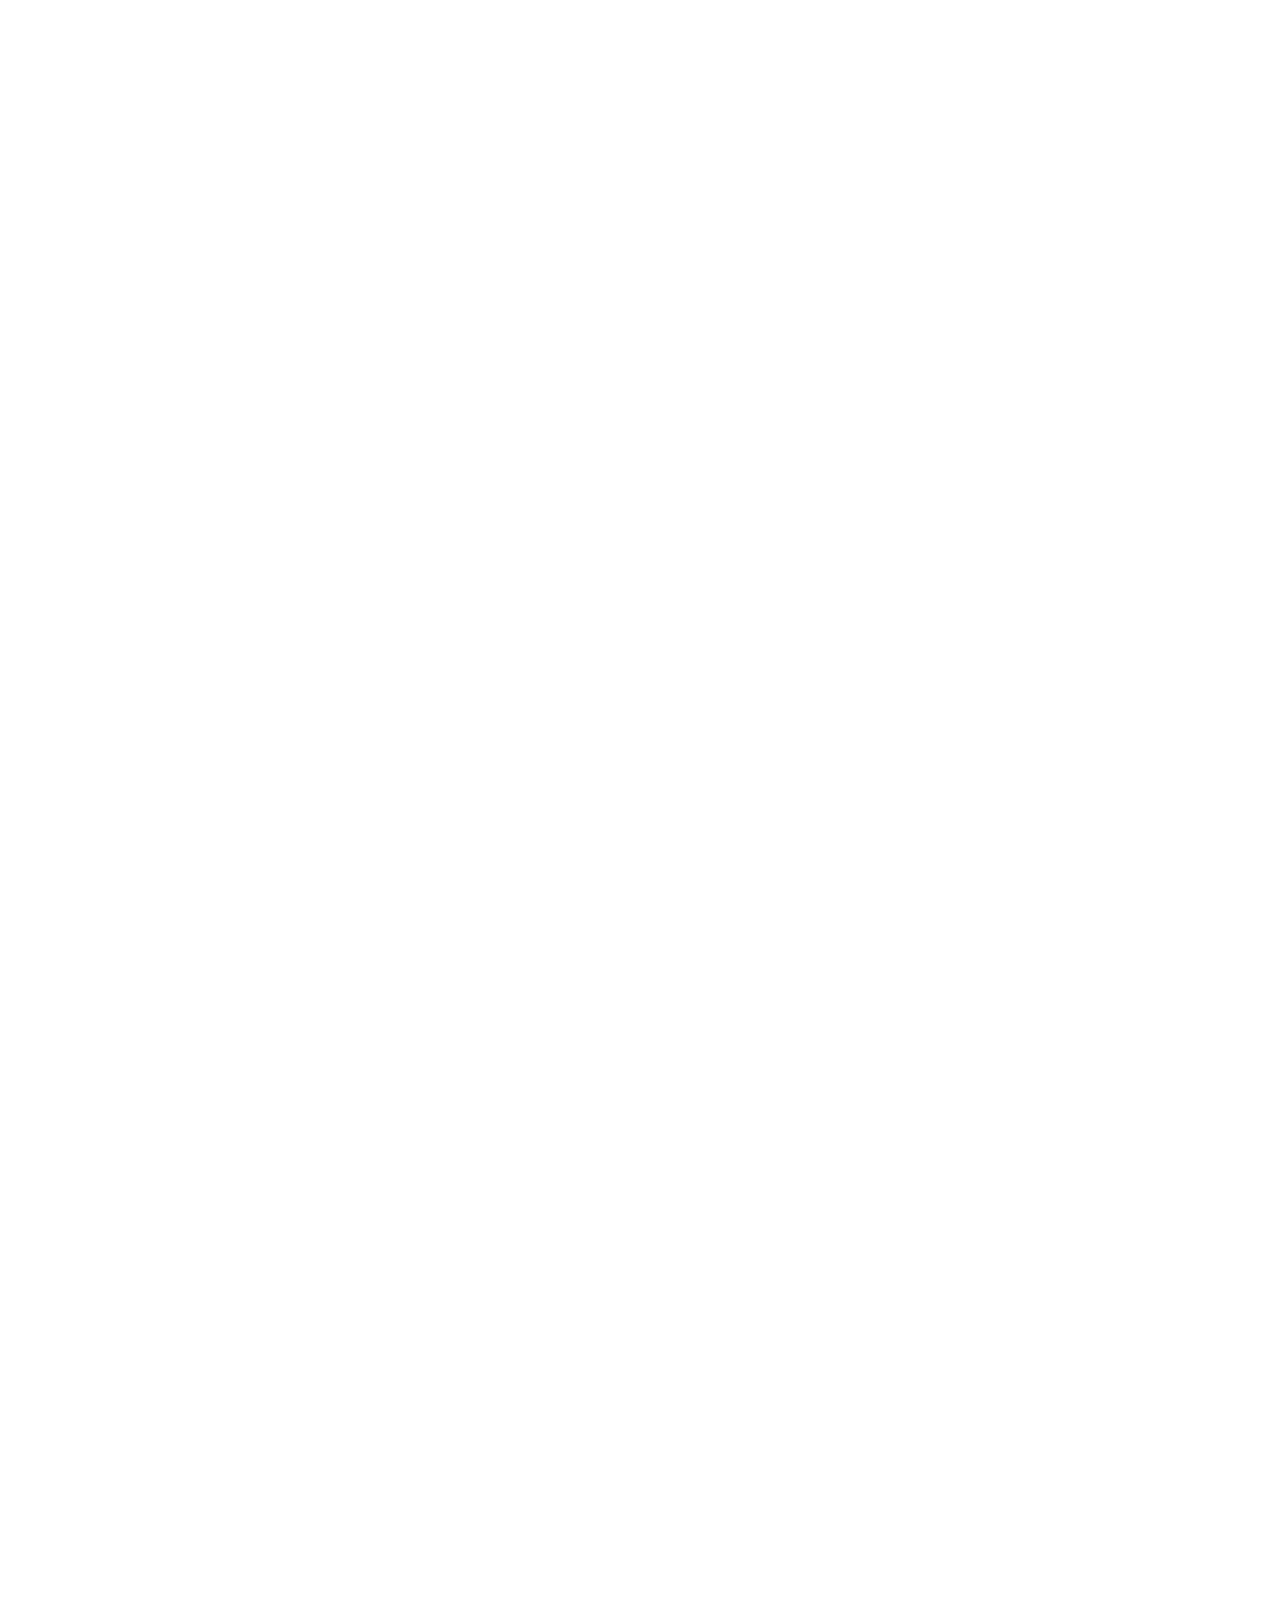
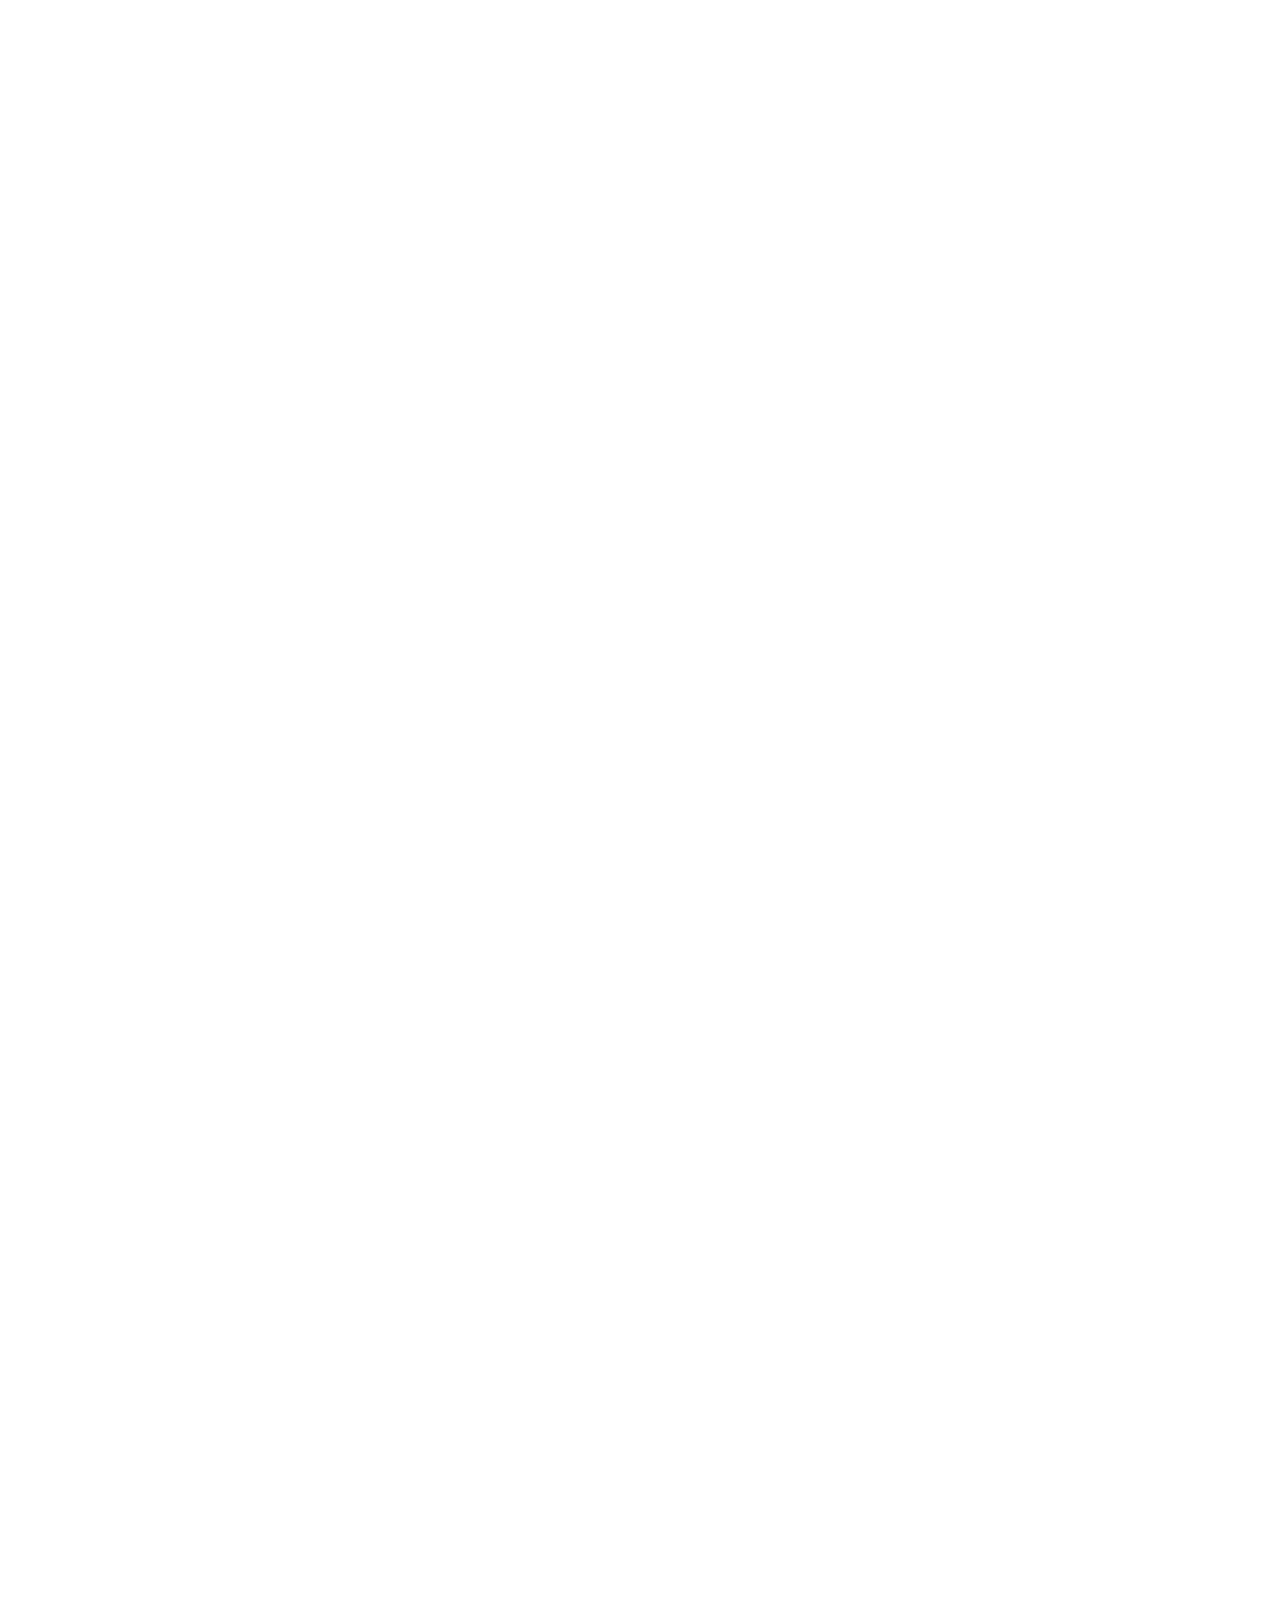
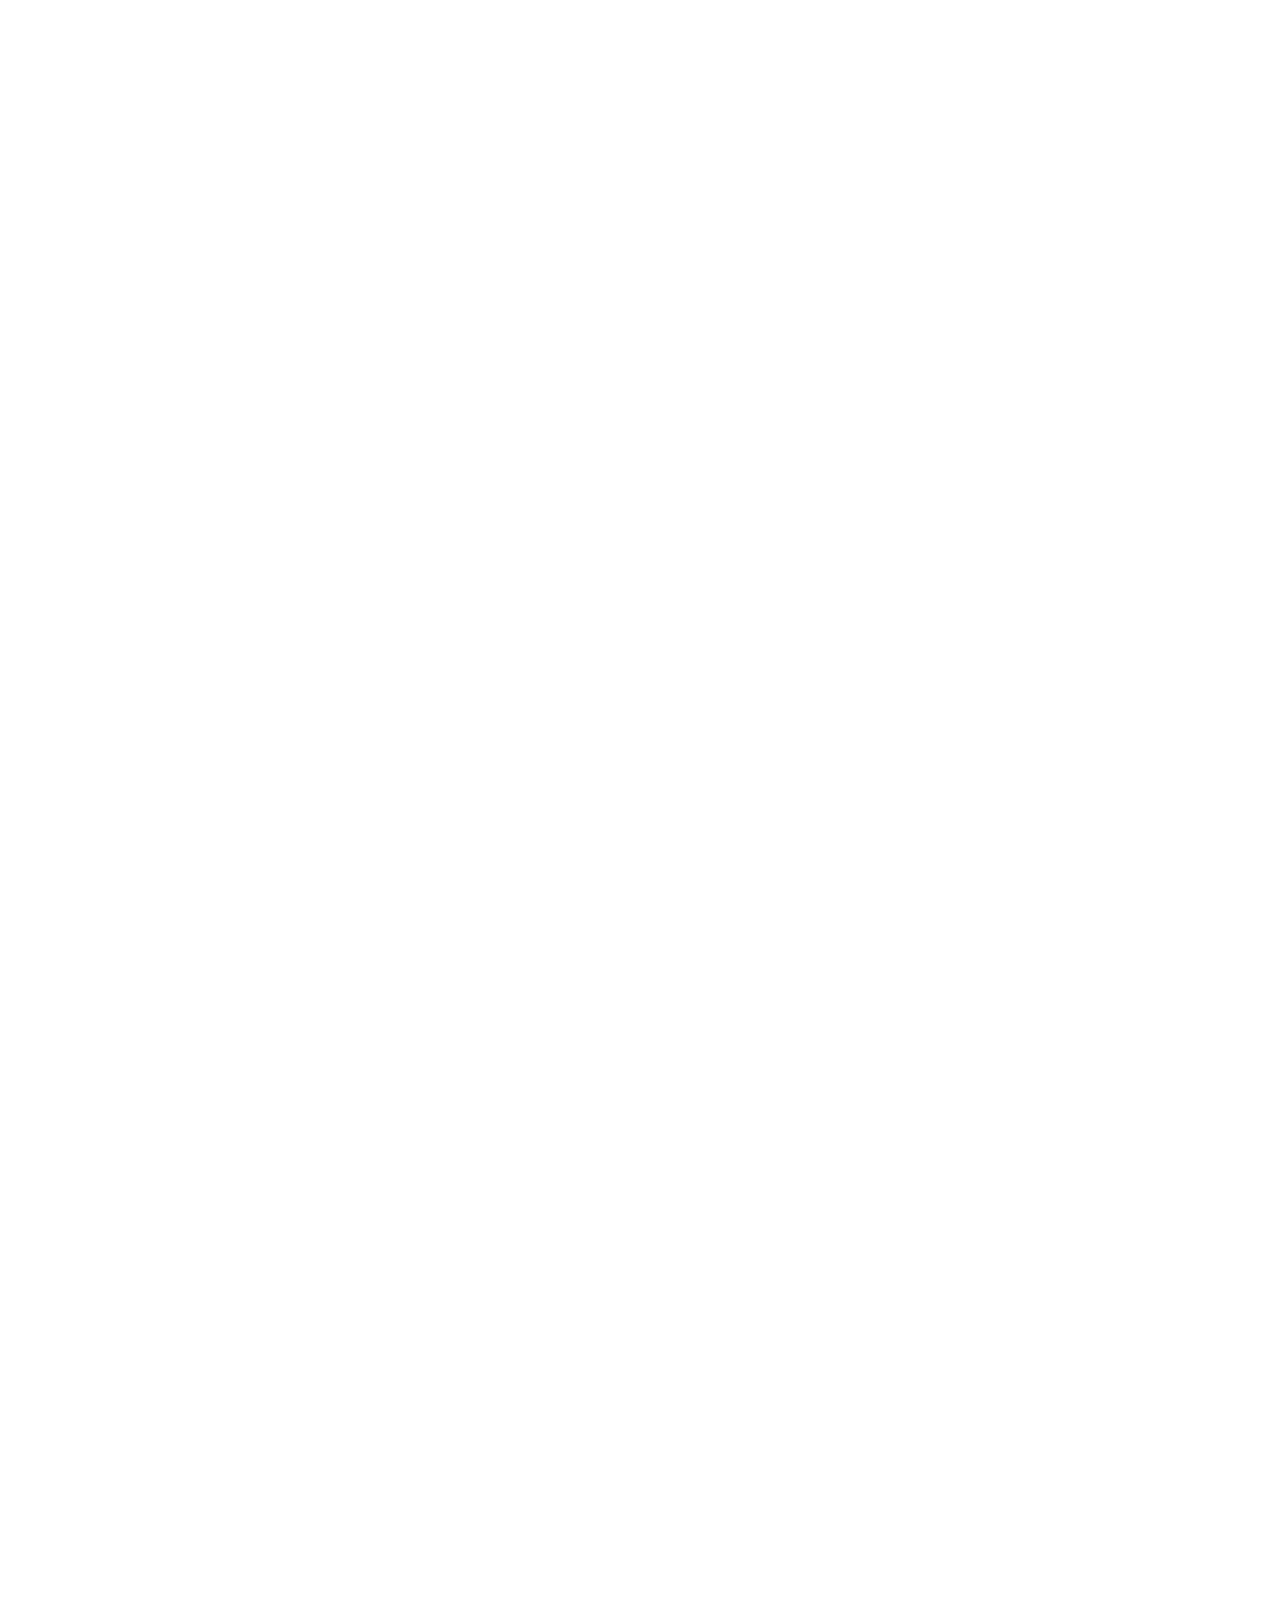
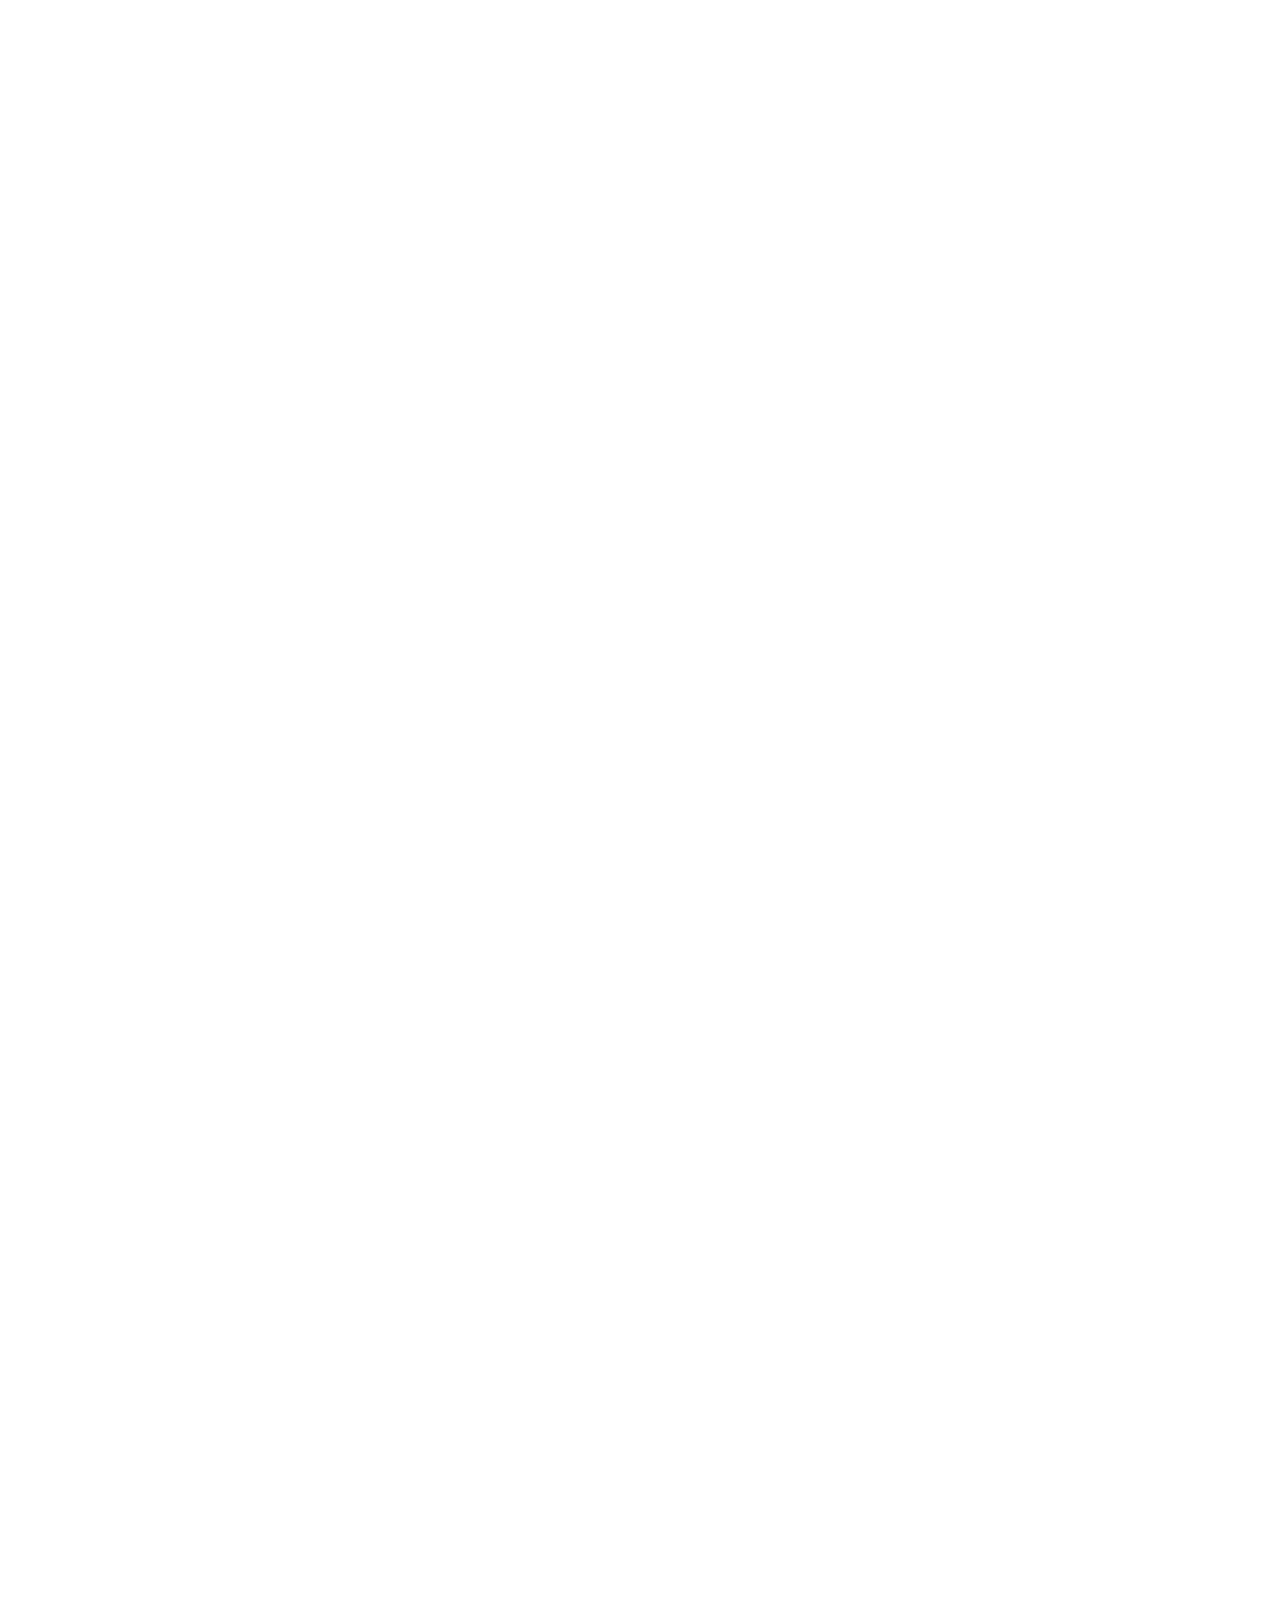
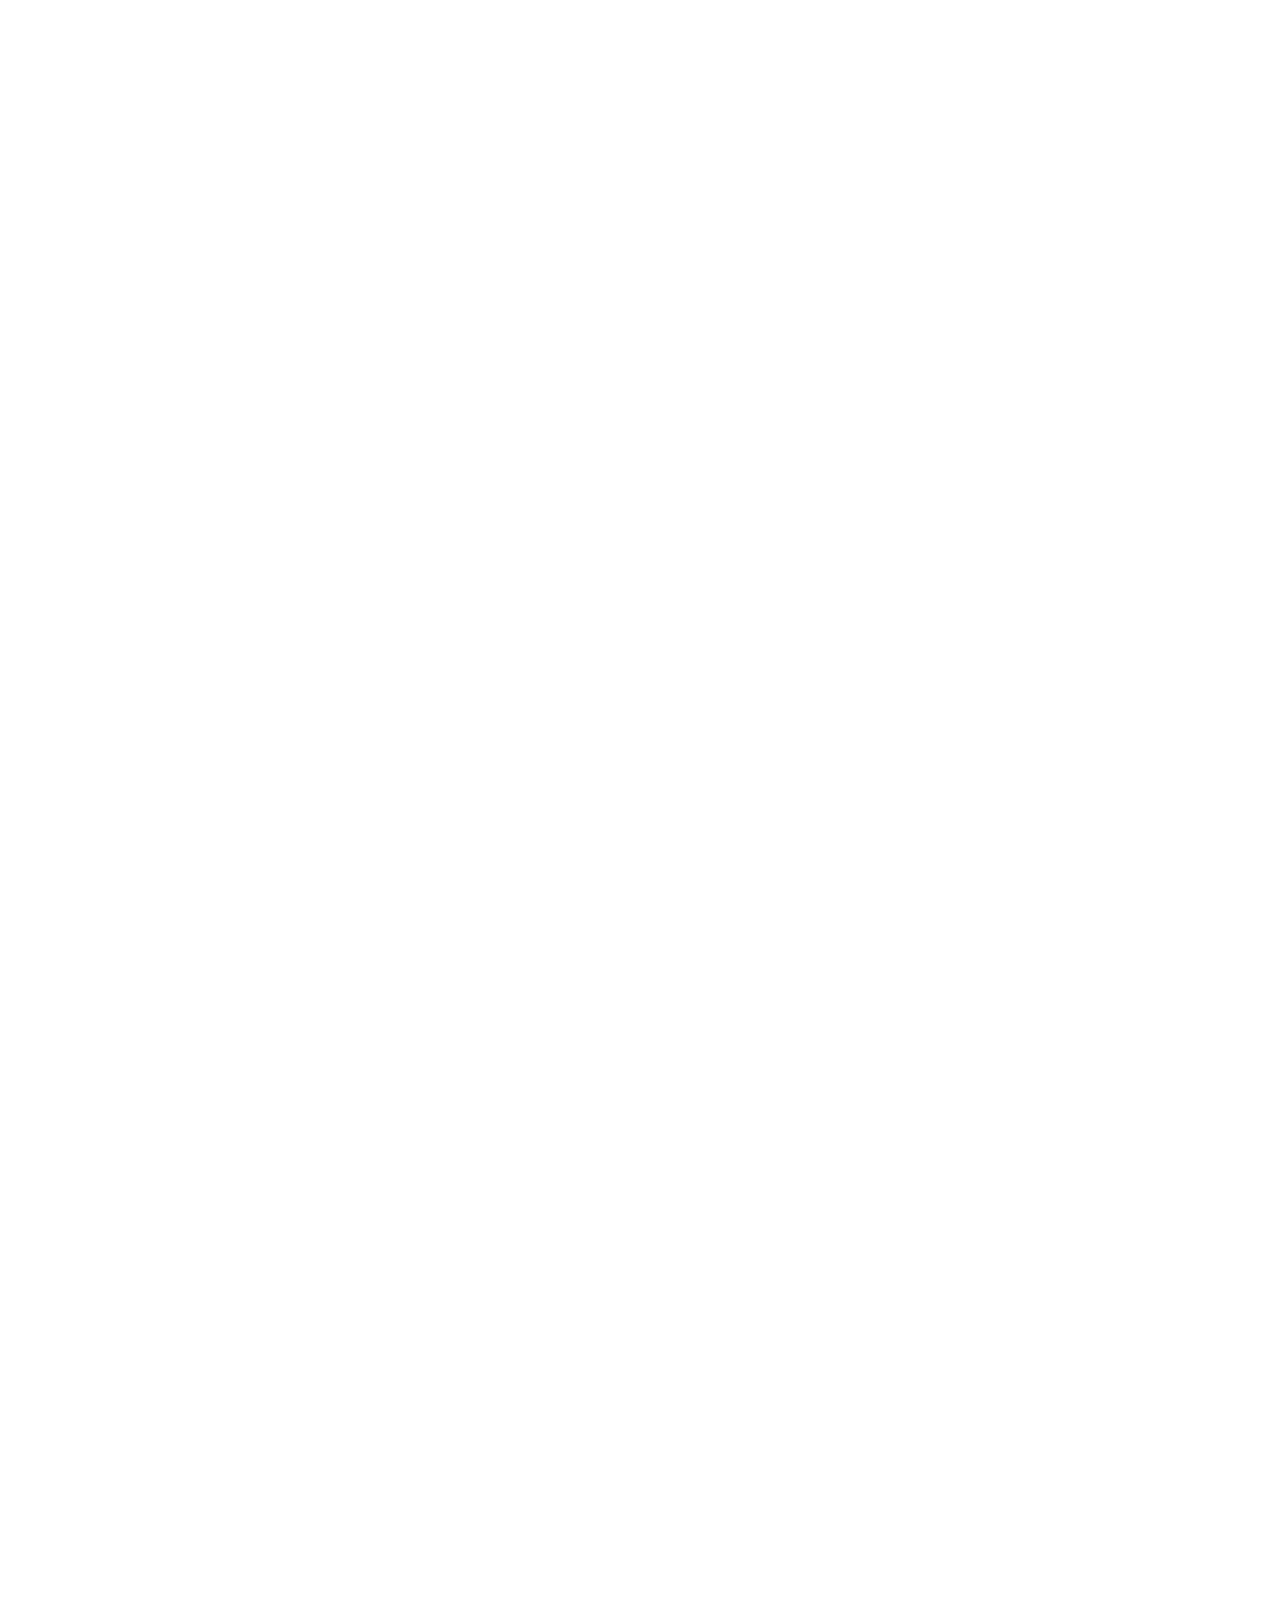
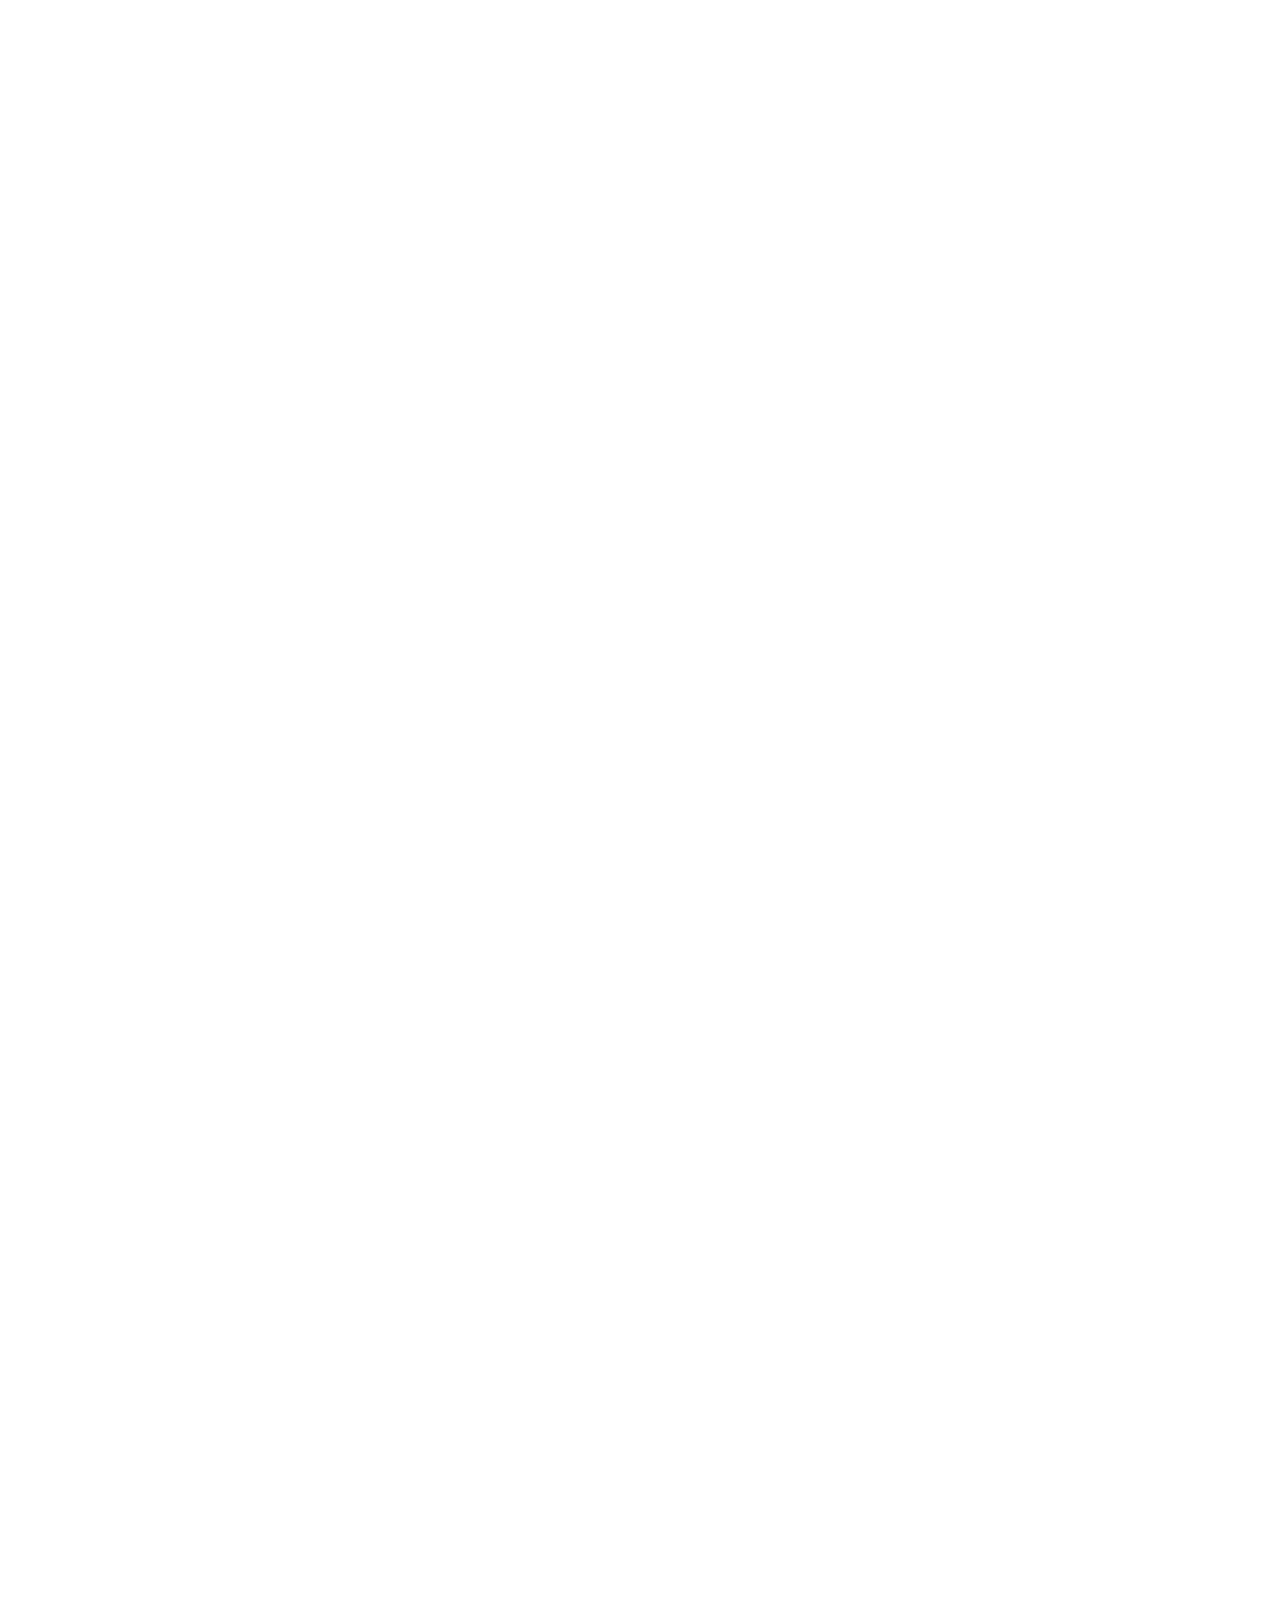
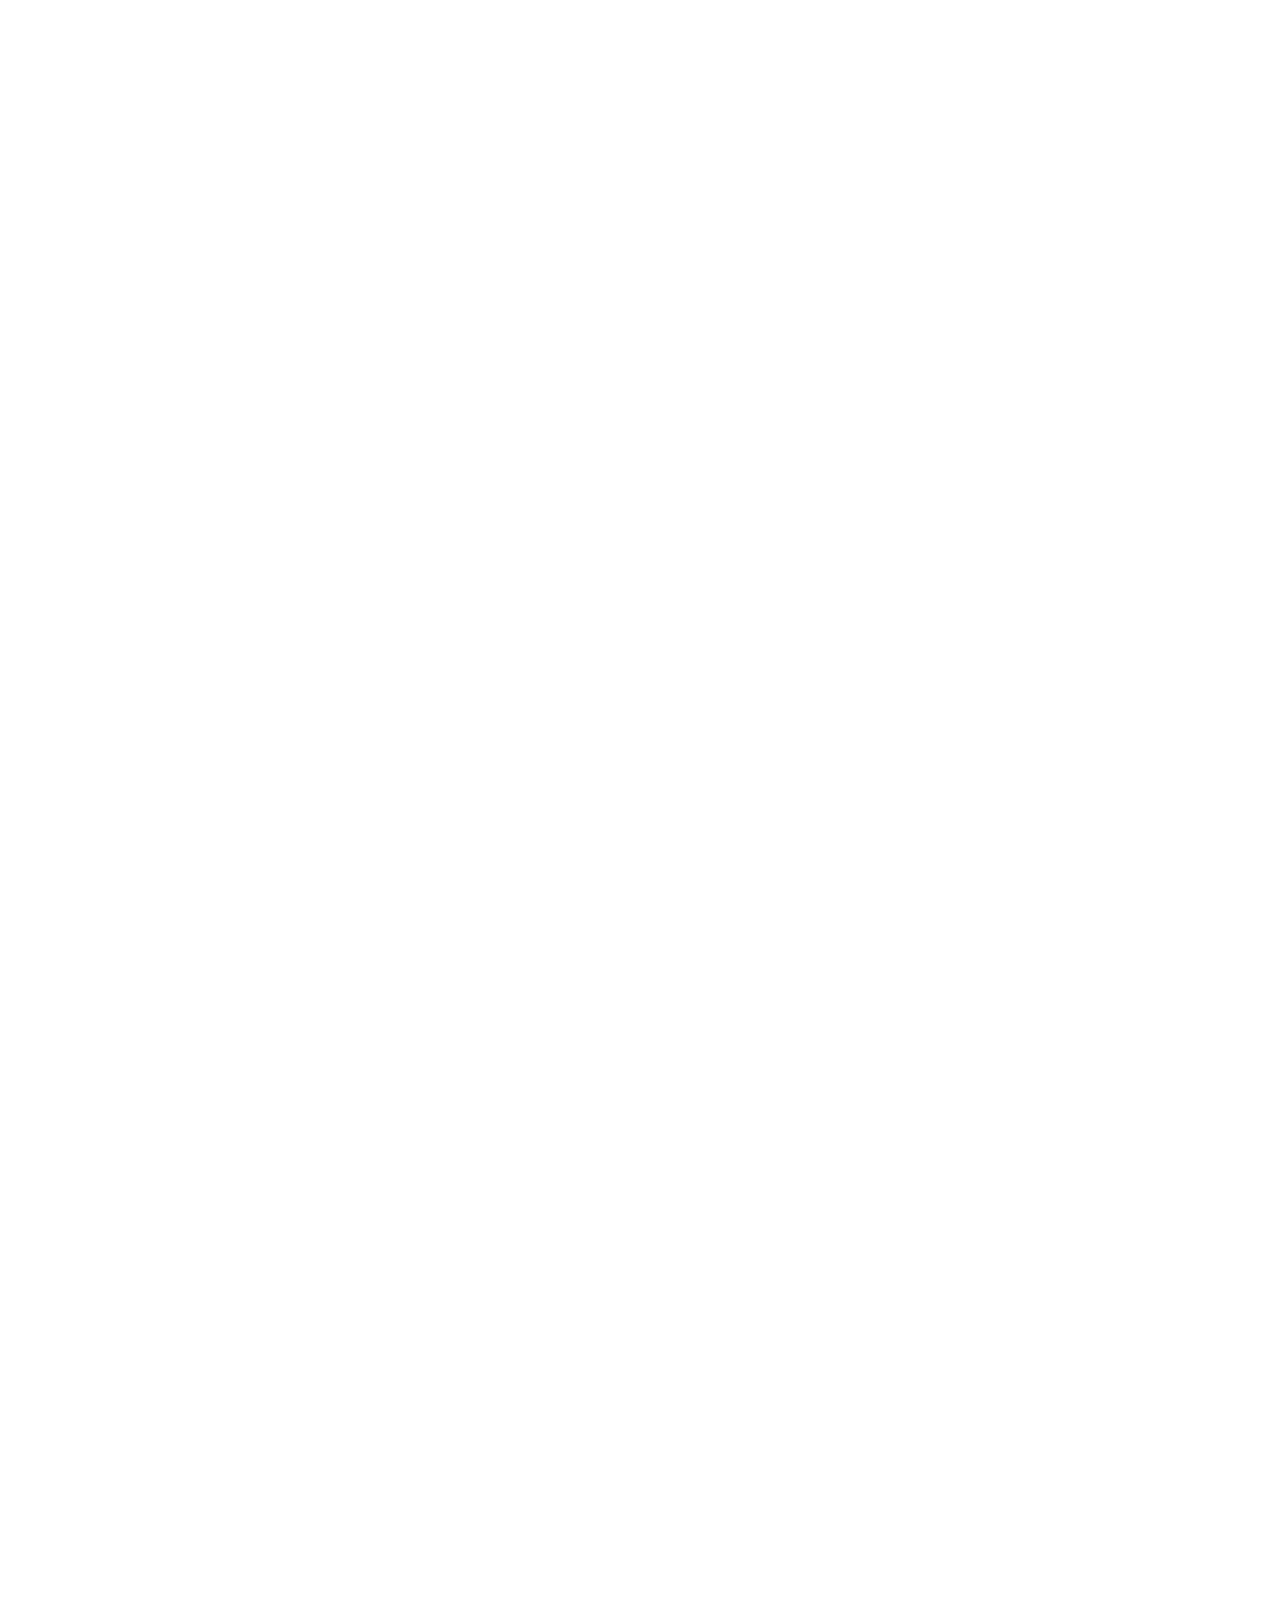
==== commit 466c69ab: "poprawione linki" ====
--- a/galeria.html
+++ b/galeria.html
@@ -11,15 +11,15 @@
       crossorigin="anonymous"
     />
     <link
-    href="https://cdn.jsdelivr.net/npm/bootstrap@5.3.0-alpha1/dist/css/bootstrap.min.css"
-    rel="stylesheet"
-    integrity="sha384-GLhlTQ8iRABdZLl6O3oVMWSktQOp6b7In1Zl3/Jr59b6EGGoI1aFkw7cmDA6j6gD"
-    crossorigin="anonymous"
-  />
+      href="https://cdn.jsdelivr.net/npm/bootstrap@5.3.0-alpha1/dist/css/bootstrap.min.css"
+      rel="stylesheet"
+      integrity="sha384-GLhlTQ8iRABdZLl6O3oVMWSktQOp6b7In1Zl3/Jr59b6EGGoI1aFkw7cmDA6j6gD"
+      crossorigin="anonymous"
+    />
     <link rel="stylesheet" href="./css/styles.css" />
     <link rel="shortcut icon" href="./img/favicon.png" type="image/x-icon" />
-    
-<meta http-equiv=”Permissions-Policy” content=”interest-cohort=()”>
+
+    <meta http-equiv="”Permissions-Policy”" content="”interest-cohort" ="()”" />
 
     <title>Wietorówka - galeria</title>
     <script
@@ -30,73 +30,80 @@
   </head>
   <body>
     <div class="container">
-        <nav>
-          <img src="./img/logo.png" alt="" class="logo">
-          
-          <div class="nav-menu-desktop">
-          <a href="">strona główna</a>
+      <nav>
+        <img src="./img/logo.png" alt="" class="logo" />
+
+        <div class="nav-menu-desktop">
+          <a href="./index.html">strona główna</a>
           <a href="./o-nas.html">o nas</a>
           <a href="./pokoje.html">pokoje</a>
-          <a href="">galeria</a><a href="">okolica</a>
-          <a href="">pracownia</a>
-          <a href="">kontakt</a>
+          <a href="#">galeria</a>
+          <a href="./okolica.html">okolica</a>
+          <a href="./pracownia.html">pracownia</a>
+          <a href="./kontakt.html">kontakt</a>
 
           <div class="social-media-nav">
             <a href=""><img src="./img/facebook.svg" alt="" /></a>
             <a href=""><img src="./img/instagram.svg" alt="" /></a>
           </div>
         </div>
-        </nav>
+      </nav>
       <header>
-
-
         <div class="spacer-rooms"></div>
-          <img class="arrow-down" src="./img/arrow-down.svg" alt="">
       </header>
       <main>
         <div class="upper-content">
-<h1>Sudety, wyjątkowe miejsce na mapie Polski</h1>
-<p>Najbliższa okolica usiana jest miejscami, które warto odwiedzić. Pełno tu zabytków, 
-    pięknej architektury i niepowtarzalnych krajobrazów kulturowych. Ze wzgórz za domem 
-    widać aż trzy pasma: Karkonosze, Góry Izerskie i góry Kaczawskie, a także Krainę
-    Wygasłych Wulkanów z królową Ostrzycą. Wędrówki, rowery i narciarstwo są
-    na wyciągnięcie ręki. Warto też wyskoczyć na całodniową wycieczkę do Pragi, Drezna 
-    czy Görlitz. Blisko natury, a daleko od komercji i codziennego zgiełku. Idea.</p>
-</div>
+          <h1>Sudety, wyjątkowe miejsce na mapie Polski</h1>
+          <p>
+            Najbliższa okolica usiana jest miejscami, które warto odwiedzić.
+            Pełno tu zabytków, pięknej architektury i niepowtarzalnych
+            krajobrazów kulturowych. Ze wzgórz za domem widać aż trzy pasma:
+            Karkonosze, Góry Izerskie i góry Kaczawskie, a także Krainę
+            Wygasłych Wulkanów z królową Ostrzycą. Wędrówki, rowery i
+            narciarstwo są na wyciągnięcie ręki. Warto też wyskoczyć na
+            całodniową wycieczkę do Pragi, Drezna czy Görlitz. Blisko natury, a
+            daleko od komercji i codziennego zgiełku. Idea.
+          </p>
+        </div>
 
-<div class="gallery-container">
-<div class="row m-0 p-0" id="gallery"></div>
+        <div class="gallery-container">
+          <div class="row m-0 p-0" id="gallery"></div>
 
-<div class="popup-image fixed-top p-0">
-  <img src="" alt="" />
-  
-<div class="close-icon"></div>
-    <div class="prev-icon"></div>
-  <div class="next-icon"></div>
-</div>
-</div>
+          <div class="popup-image fixed-top p-0">
+            <img src="" alt="" />
 
+            <div class="close-icon"></div>
+            <div class="prev-icon"></div>
+            <div class="next-icon"></div>
+          </div>
+        </div>
 
-
-
-<a class="yellow-button" href="">ZOBACZ NASZE POKOJE</a>
-
-
-
+        <a class="yellow-button" href="">ZOBACZ NASZE POKOJE</a>
       </main>
       <footer>
-
         <div class="footer-left">
-        <img src="./img/logo-white.svg" alt="">
-        <div><p><strong>NASZ ADRES</strong><br/>
-          WIETORÓWKA<br/>
-          Milęcice 59<br/>
-          59-623 Lubomierz</p></div>
-        <div><p><strong>KONTAKT</strong><br/>
-          wietorowka@gmail.com<br/>
-          T: +48 606 859 072</p></div>
-        <div><p><strong>DANE DO PRZELEWU</strong><br/>
-          79 1020 1169 0000 8502 0323 3558</p></div>
+          <img src="./img/logo-white.svg" alt="" />
+          <div>
+            <p>
+              <strong>NASZ ADRES</strong><br />
+              WIETORÓWKA<br />
+              Milęcice 59<br />
+              59-623 Lubomierz
+            </p>
+          </div>
+          <div>
+            <p>
+              <strong>KONTAKT</strong><br />
+              wietorowka@gmail.com<br />
+              T: +48 606 859 072
+            </p>
+          </div>
+          <div>
+            <p>
+              <strong>DANE DO PRZELEWU</strong><br />
+              79 1020 1169 0000 8502 0323 3558
+            </p>
+          </div>
         </div>
         <div class="footer-right">
           <p>c 2023 Wietrówka | realizacja: Jakub Sanecki</p>
@@ -104,11 +111,10 @@
       </footer>
     </div>
     <script
-    src="https://cdn.jsdelivr.net/npm/bootstrap@5.3.0-alpha1/dist/js/bootstrap.bundle.min.js"
-    integrity="sha384-w76AqPfDkMBDXo30jS1Sgez6pr3x5MlQ1ZAGC+nuZB+EYdgRZgiwxhTBTkF7CXvN"
-    crossorigin="anonymous"
-  ></script>
-  <script src="./js/gallery.js"></script>
-    <script src="./js/carousel.js"></script>
+      src="https://cdn.jsdelivr.net/npm/bootstrap@5.3.0-alpha1/dist/js/bootstrap.bundle.min.js"
+      integrity="sha384-w76AqPfDkMBDXo30jS1Sgez6pr3x5MlQ1ZAGC+nuZB+EYdgRZgiwxhTBTkF7CXvN"
+      crossorigin="anonymous"
+    ></script>
+    <script src="./js/gallery.js"></script>
   </body>
 </html>
--- a/css/styles.css
+++ b/css/styles.css
@@ -322,4 +322,7 @@
   .gallery:hover{
     opacity:1;
   }
+  .gallery-container{
+    width: 100%;
+  }
 }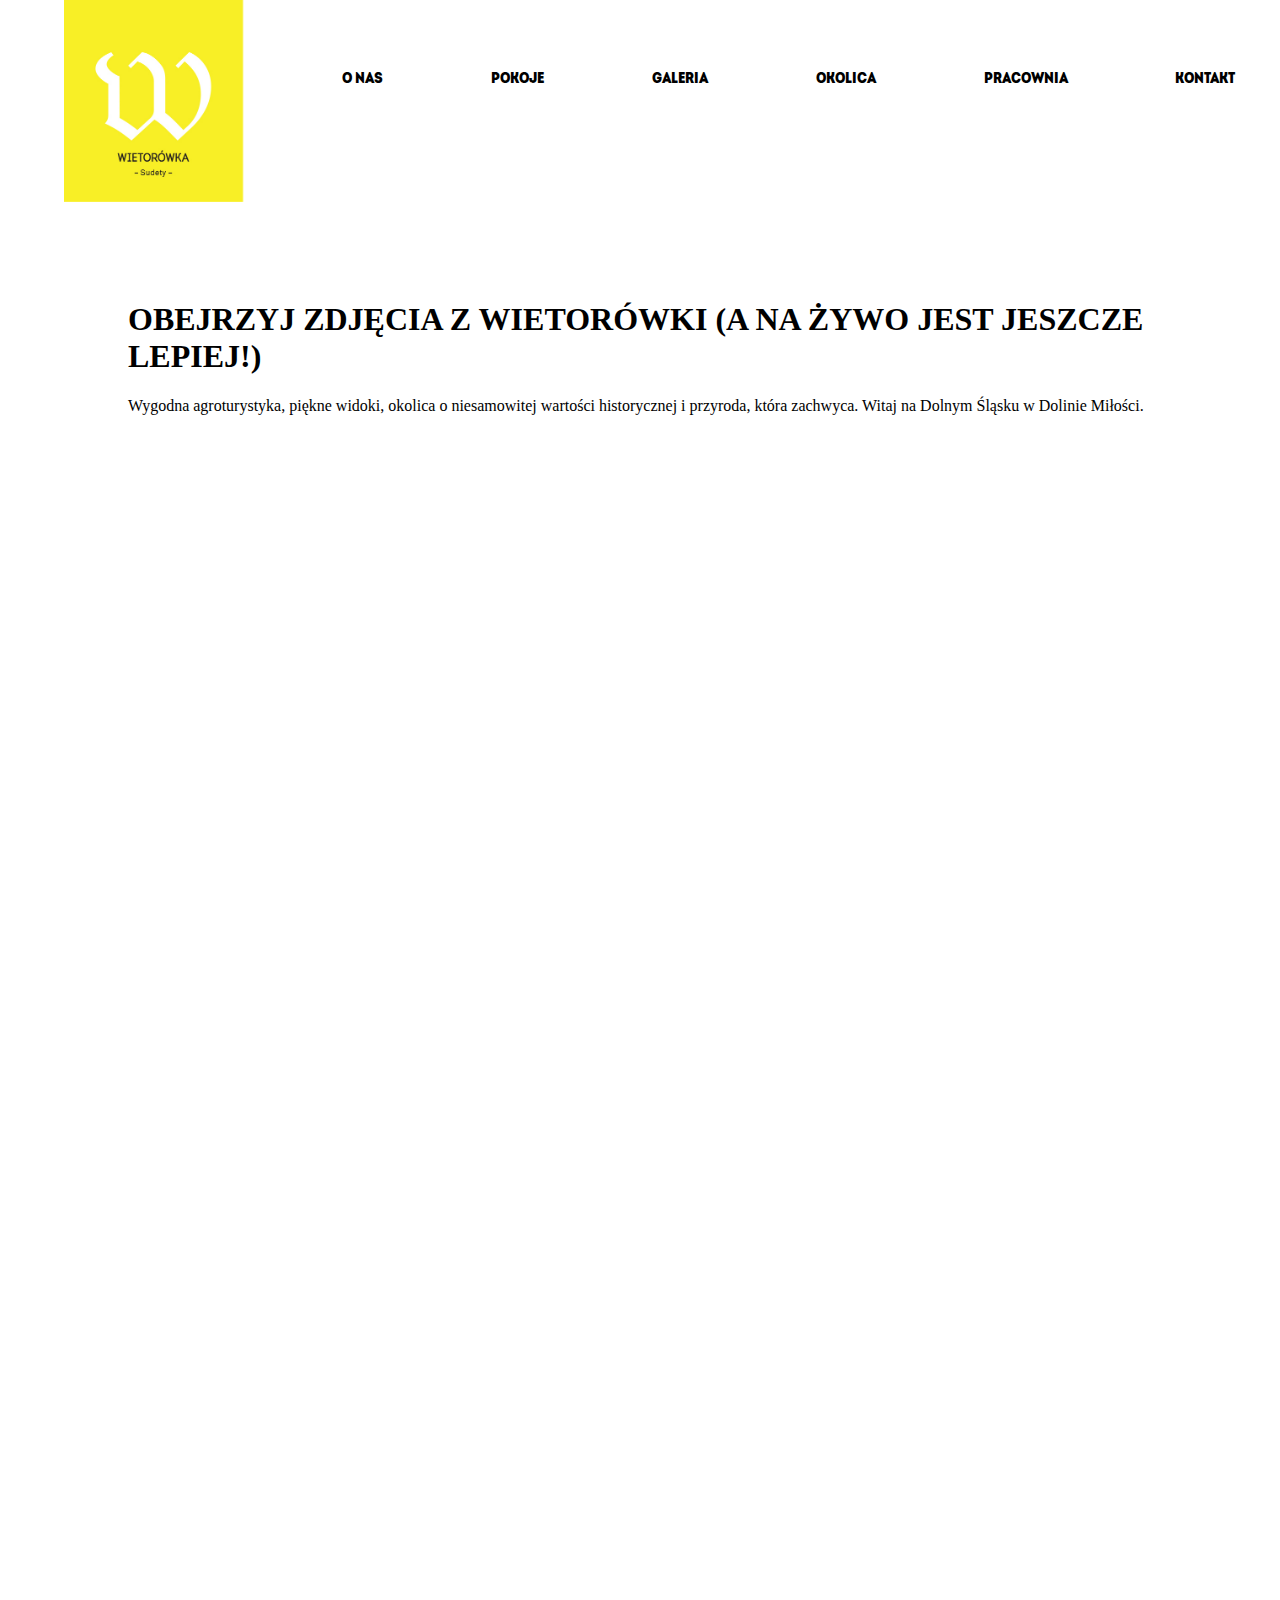
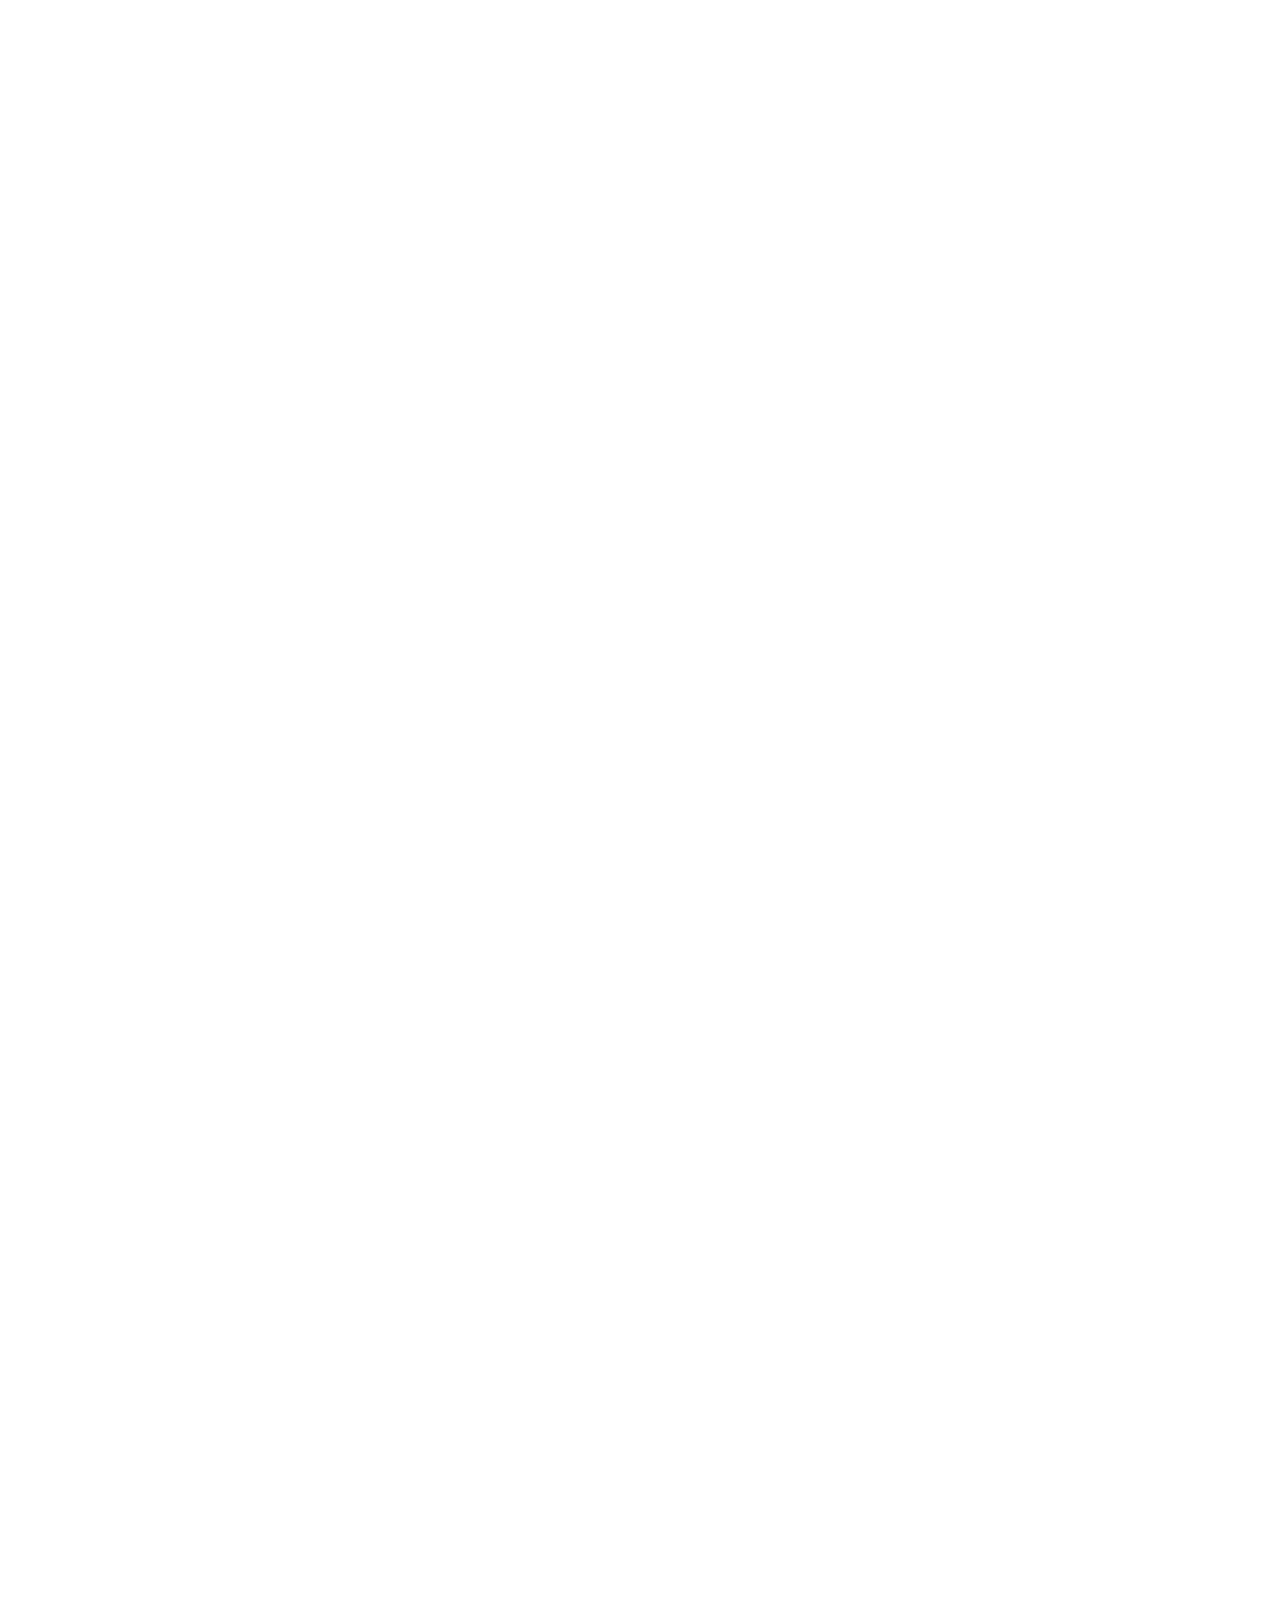
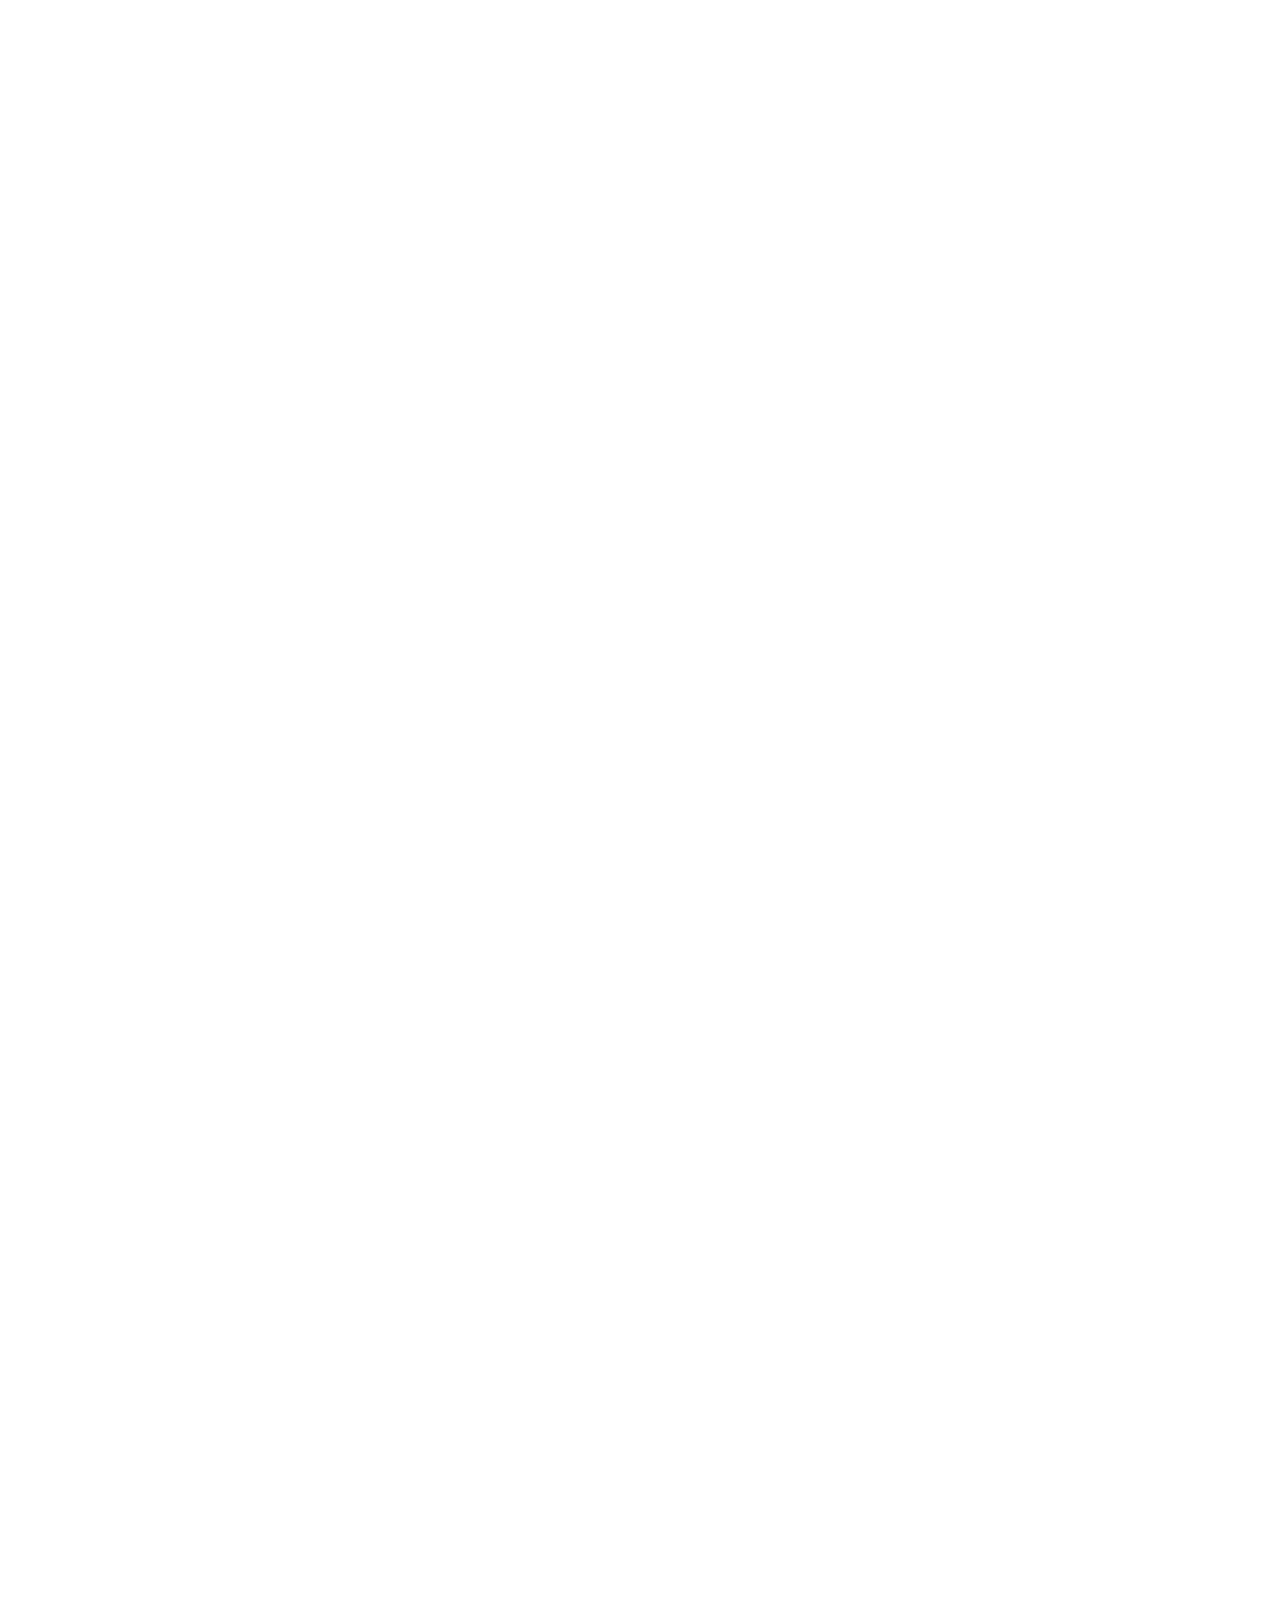
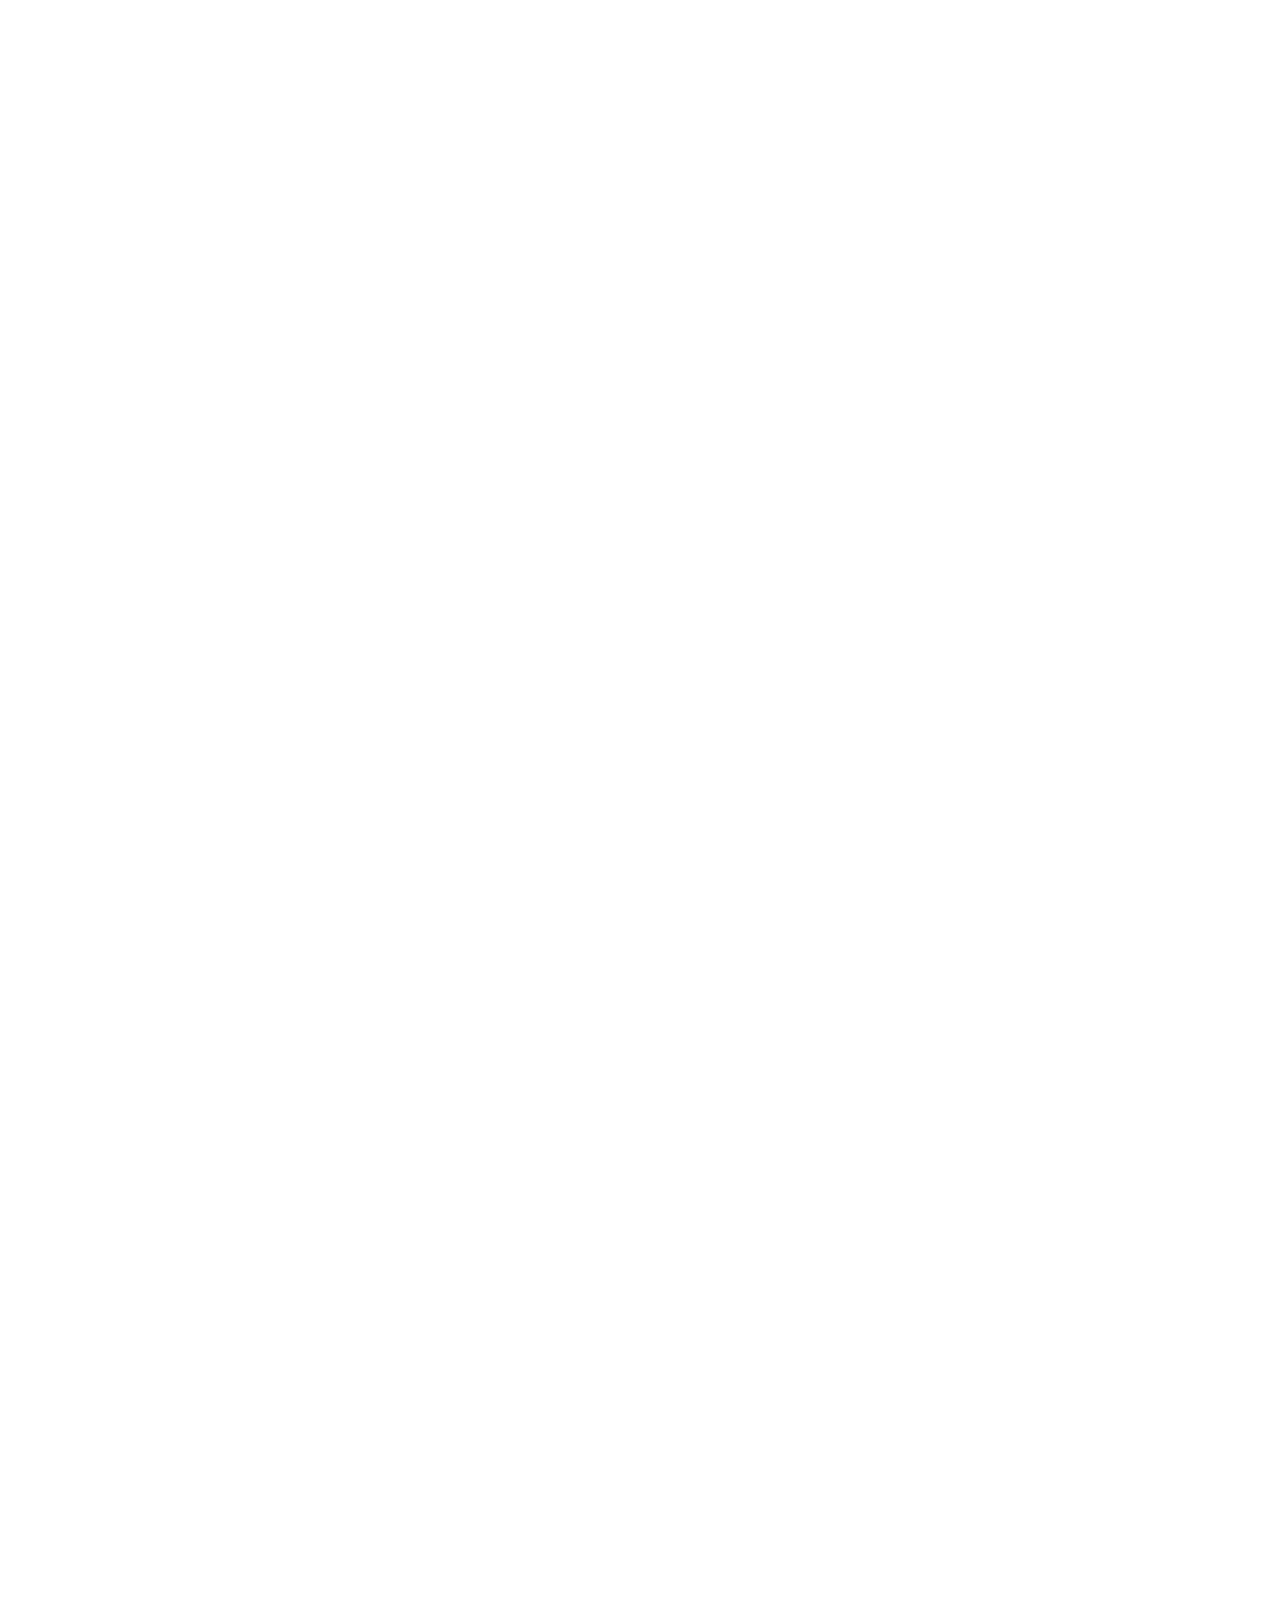
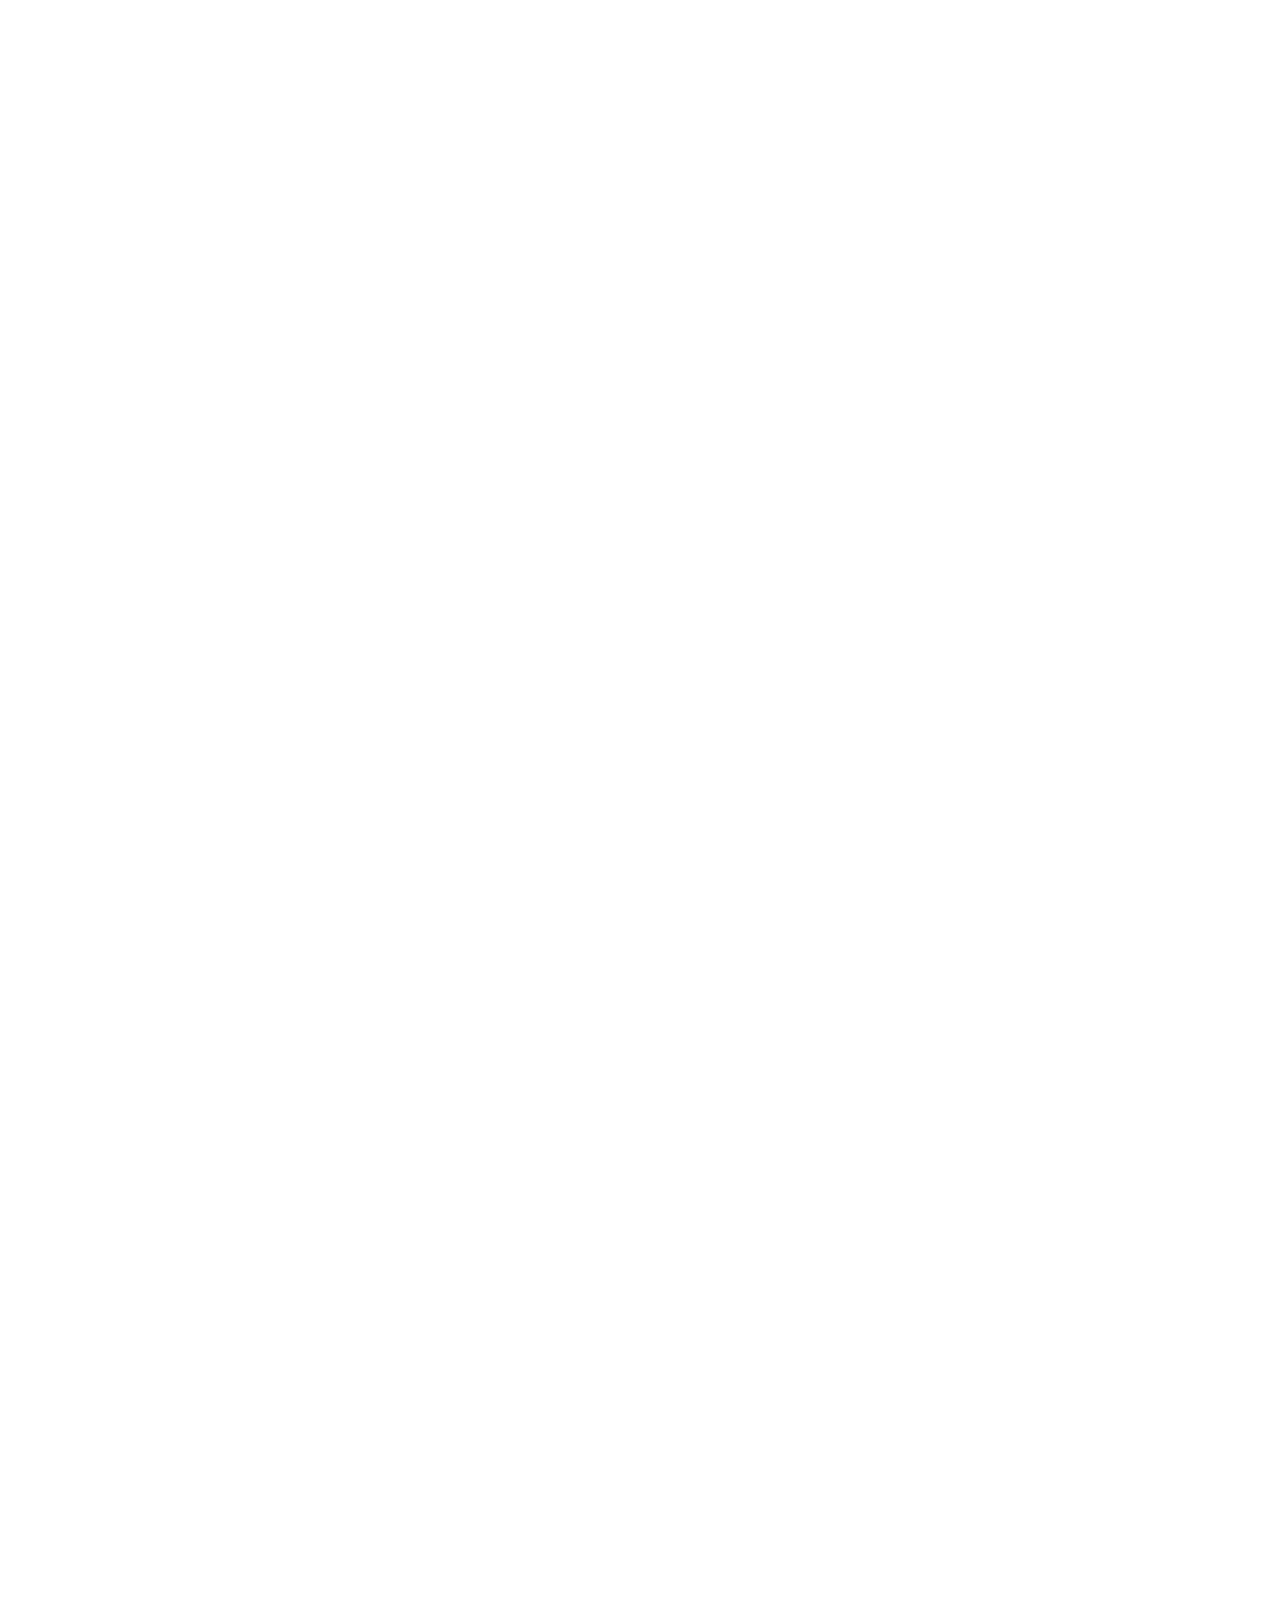
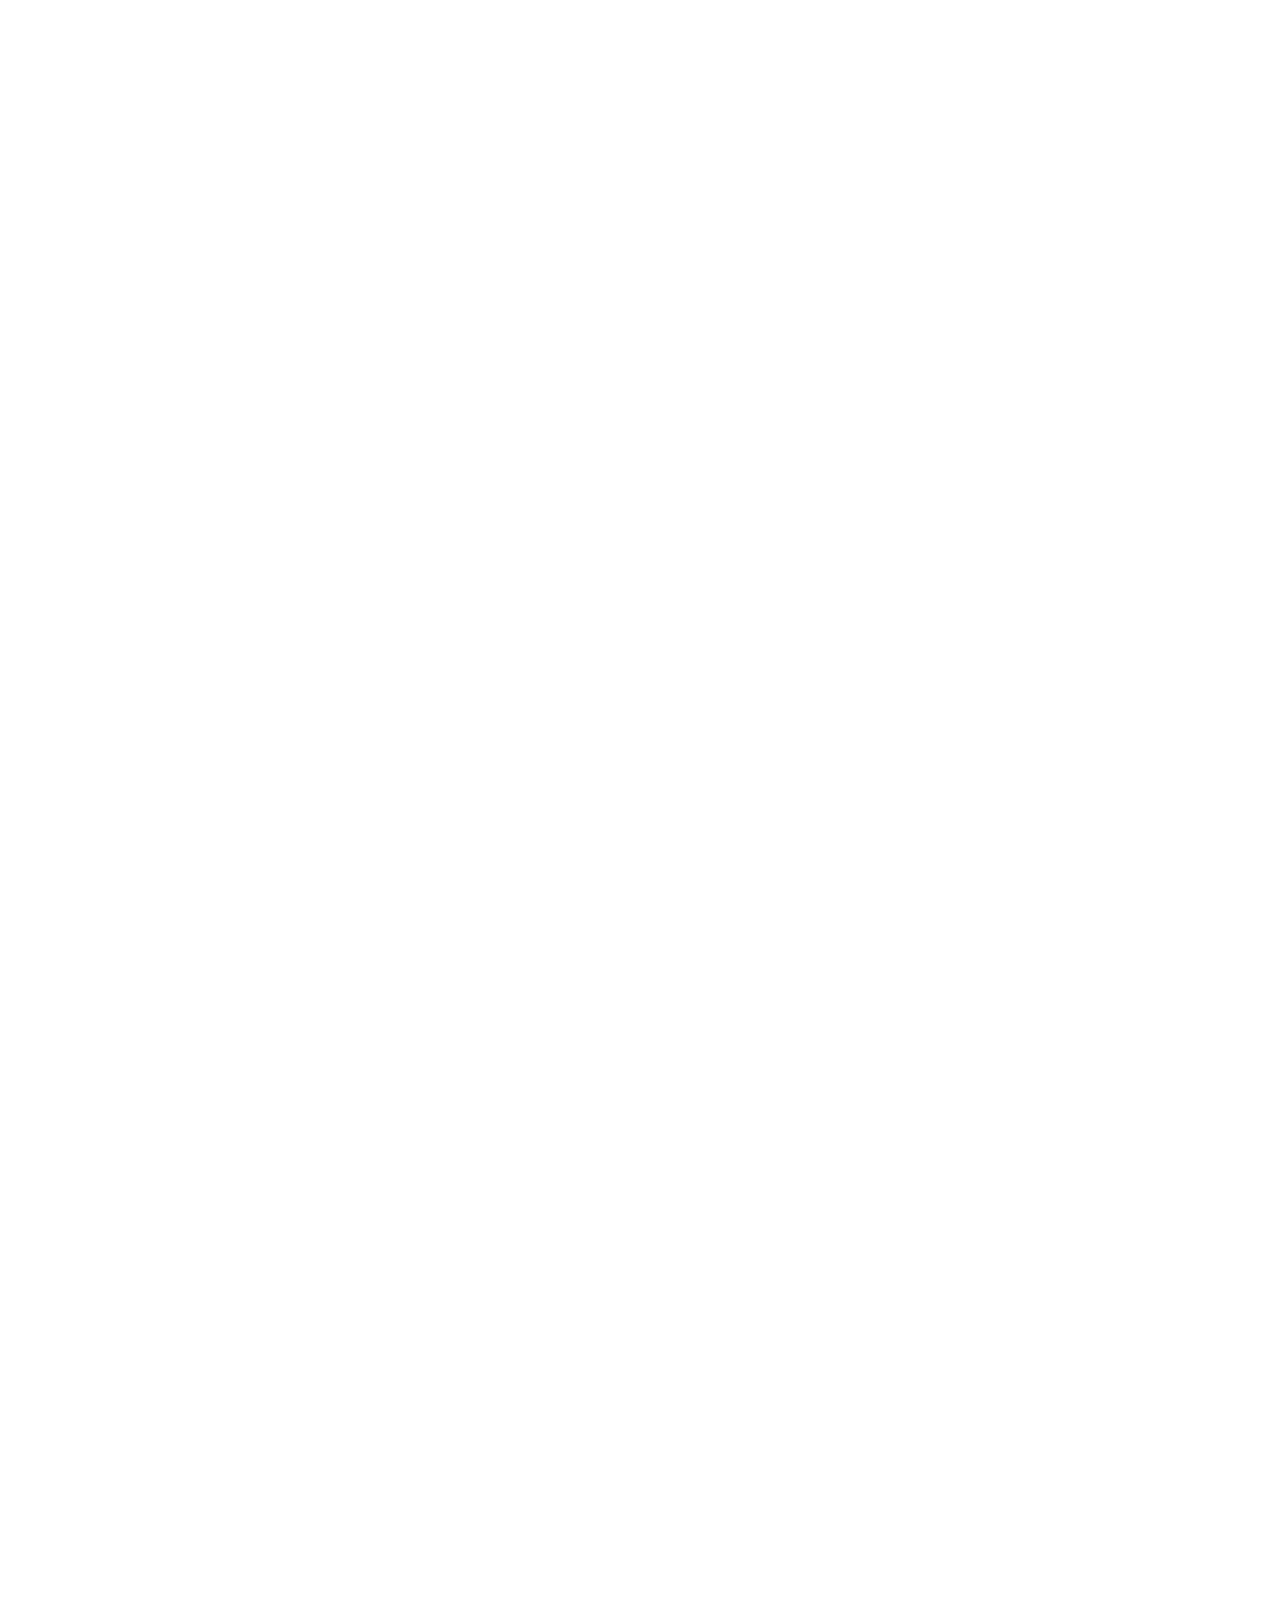
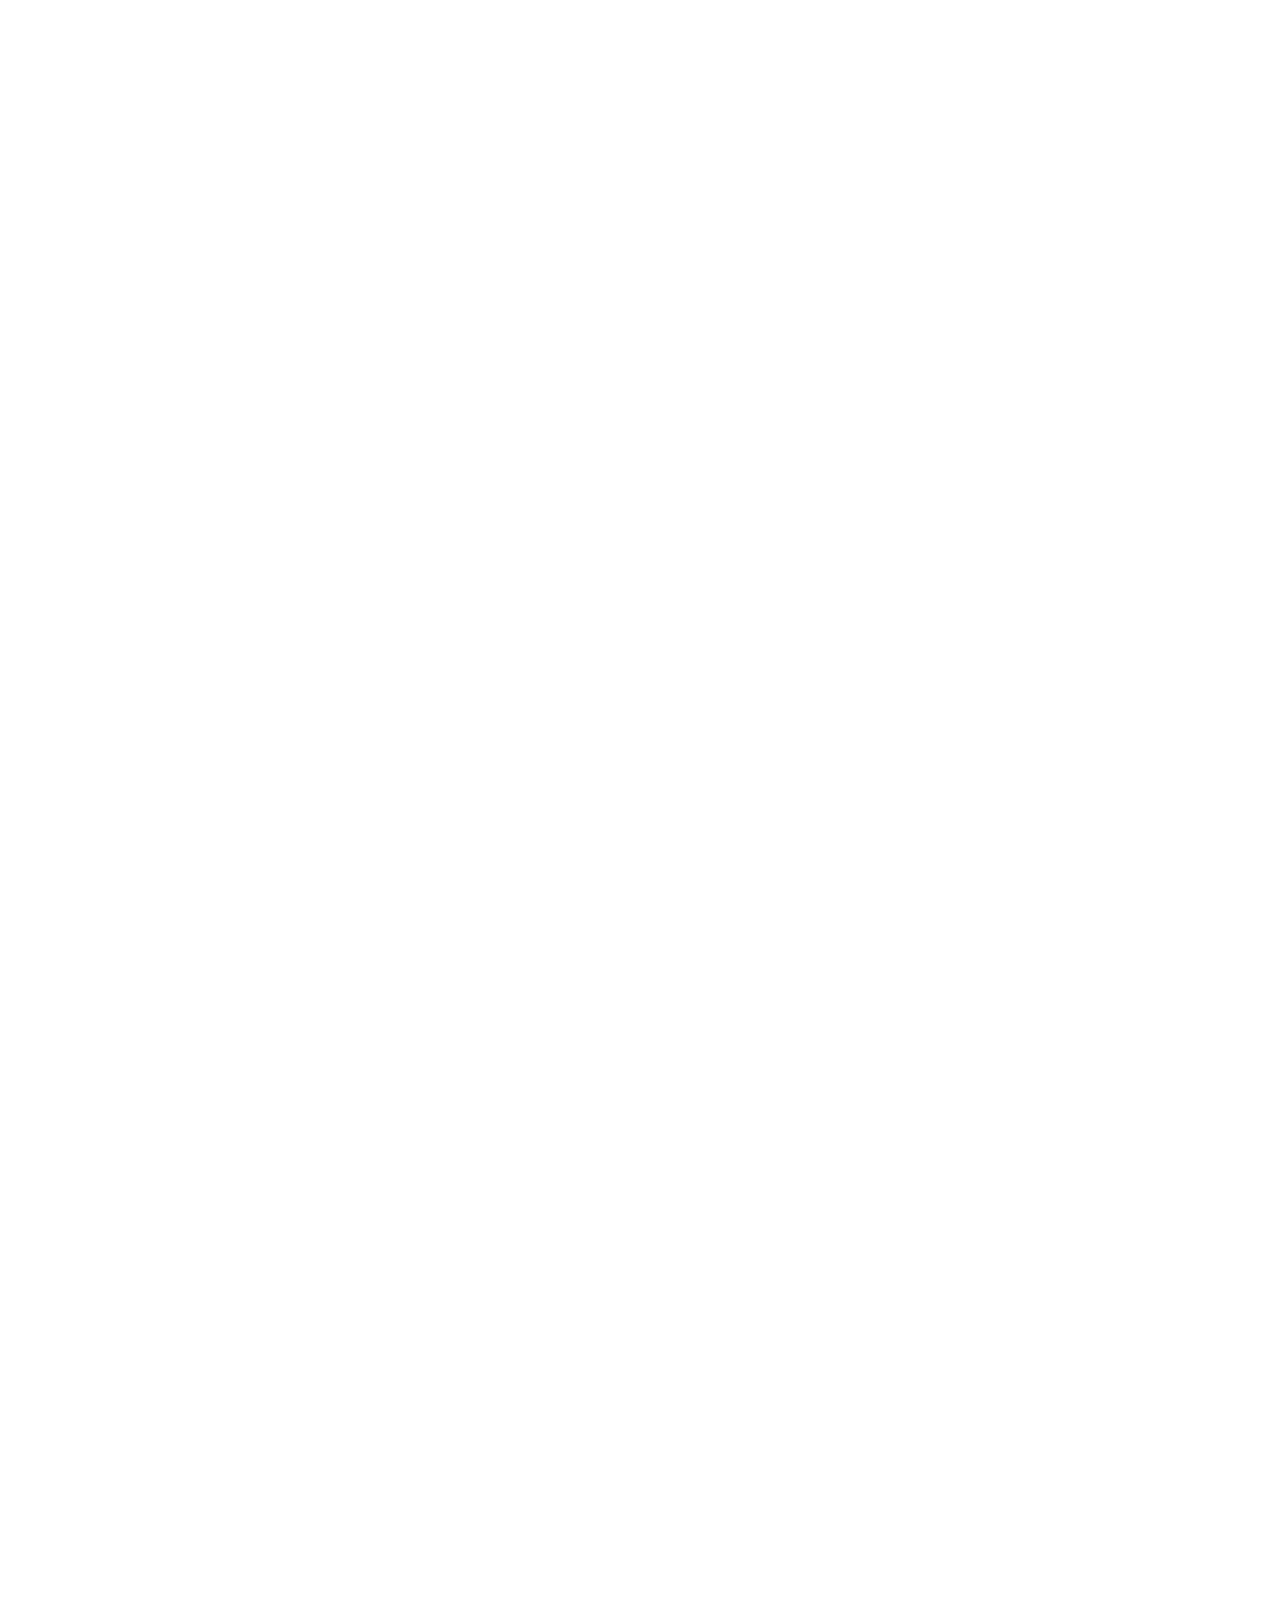
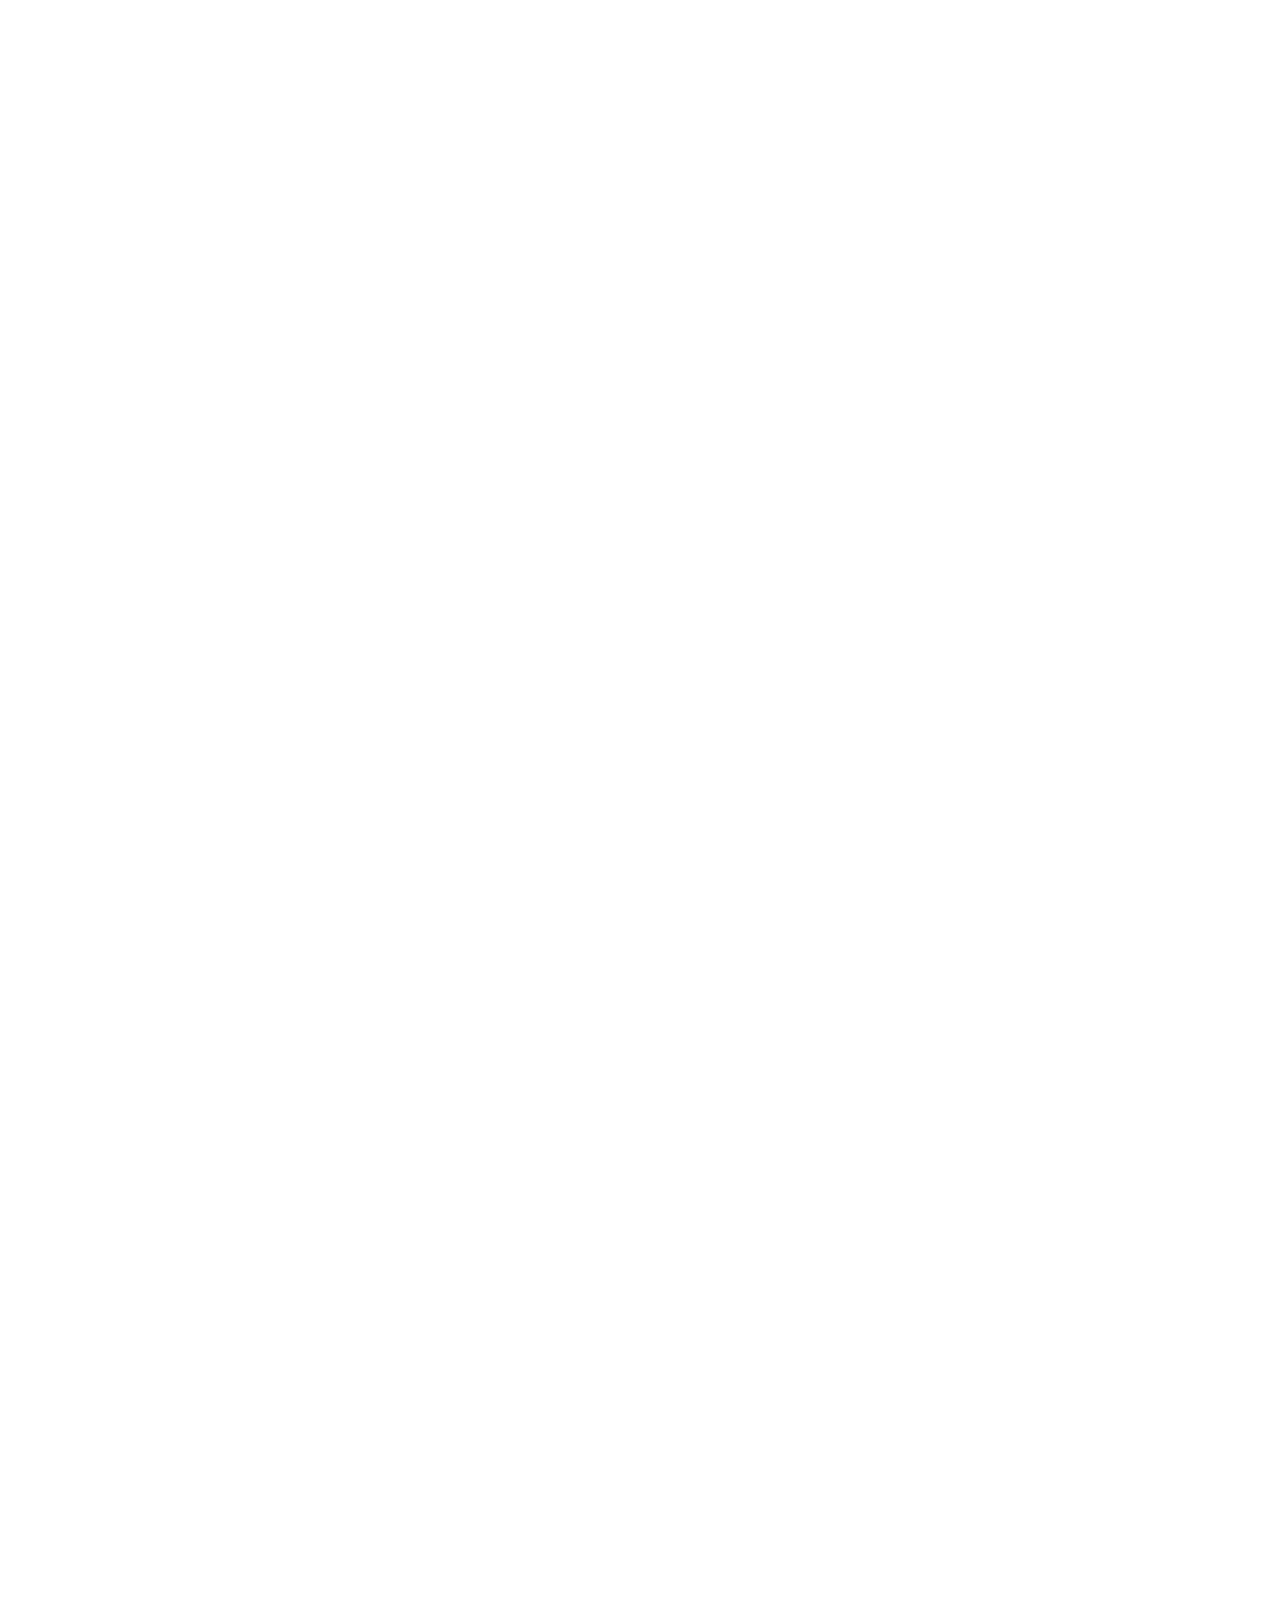
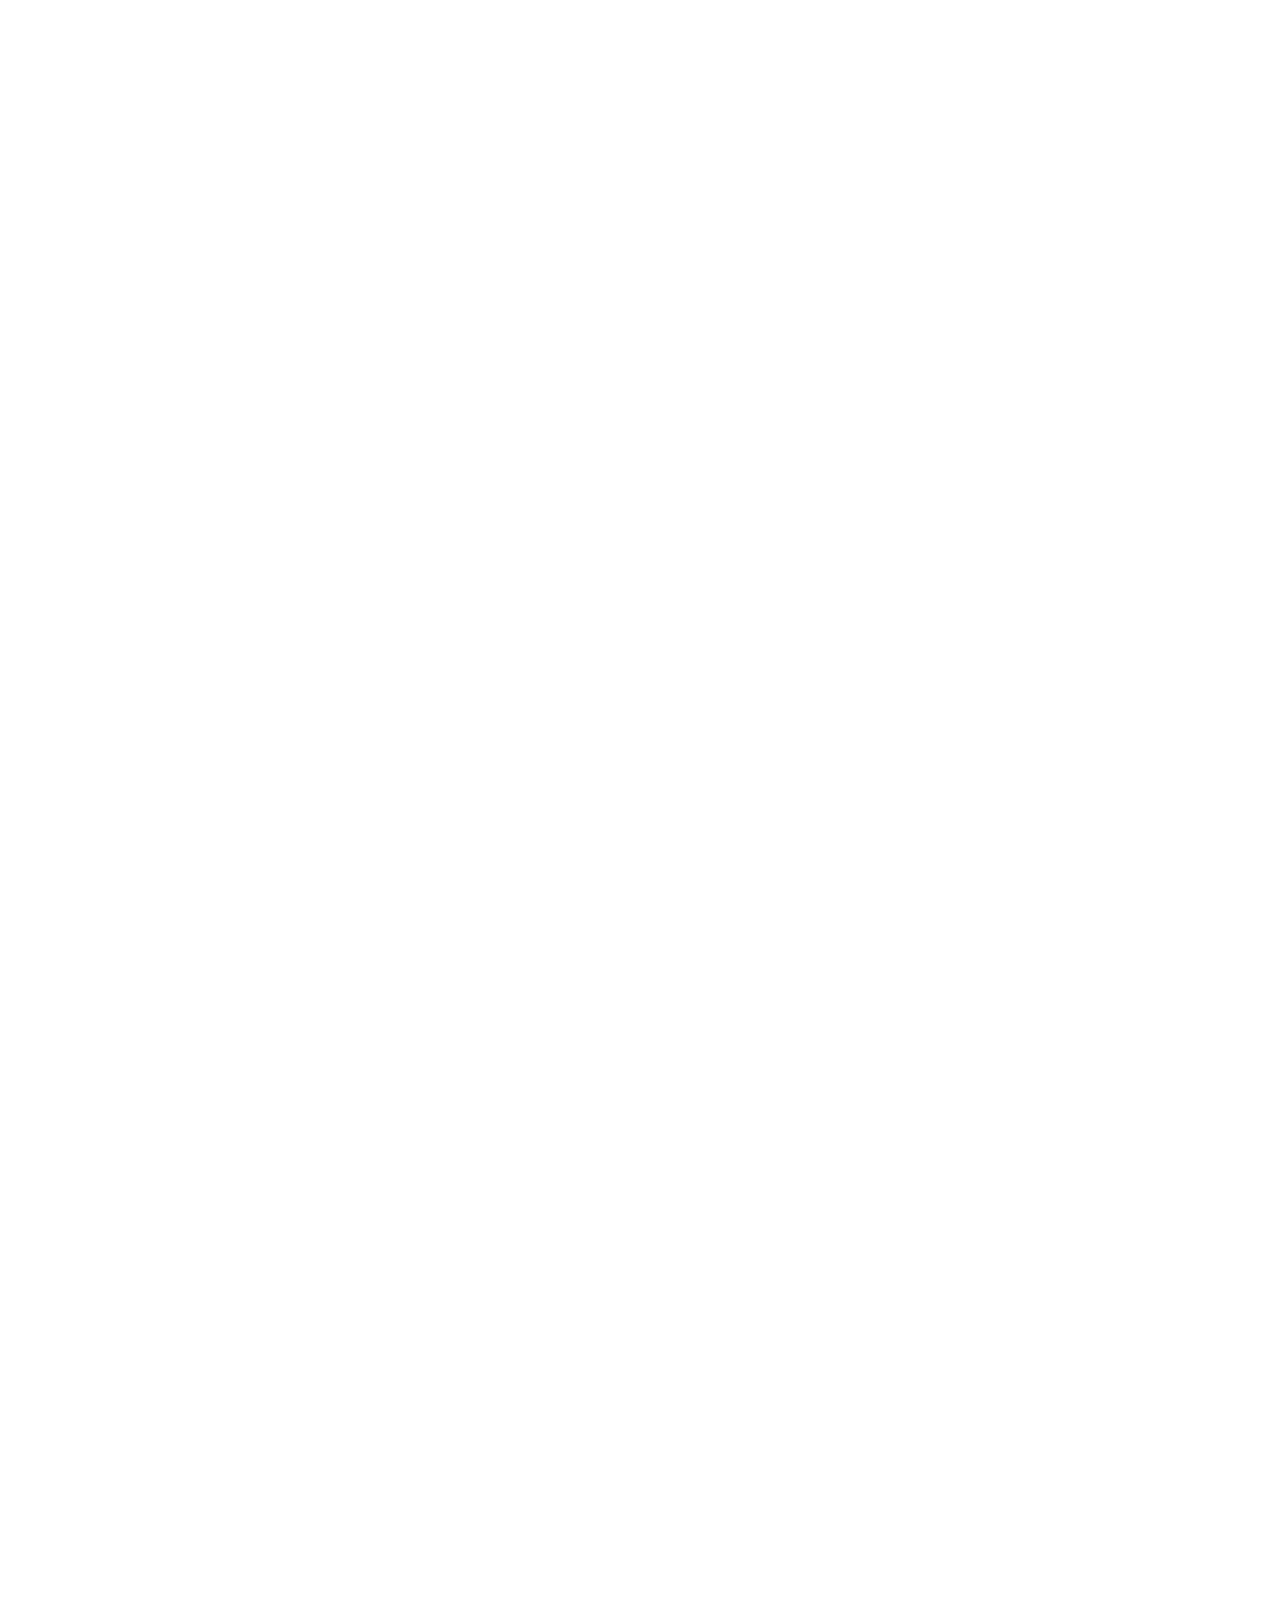
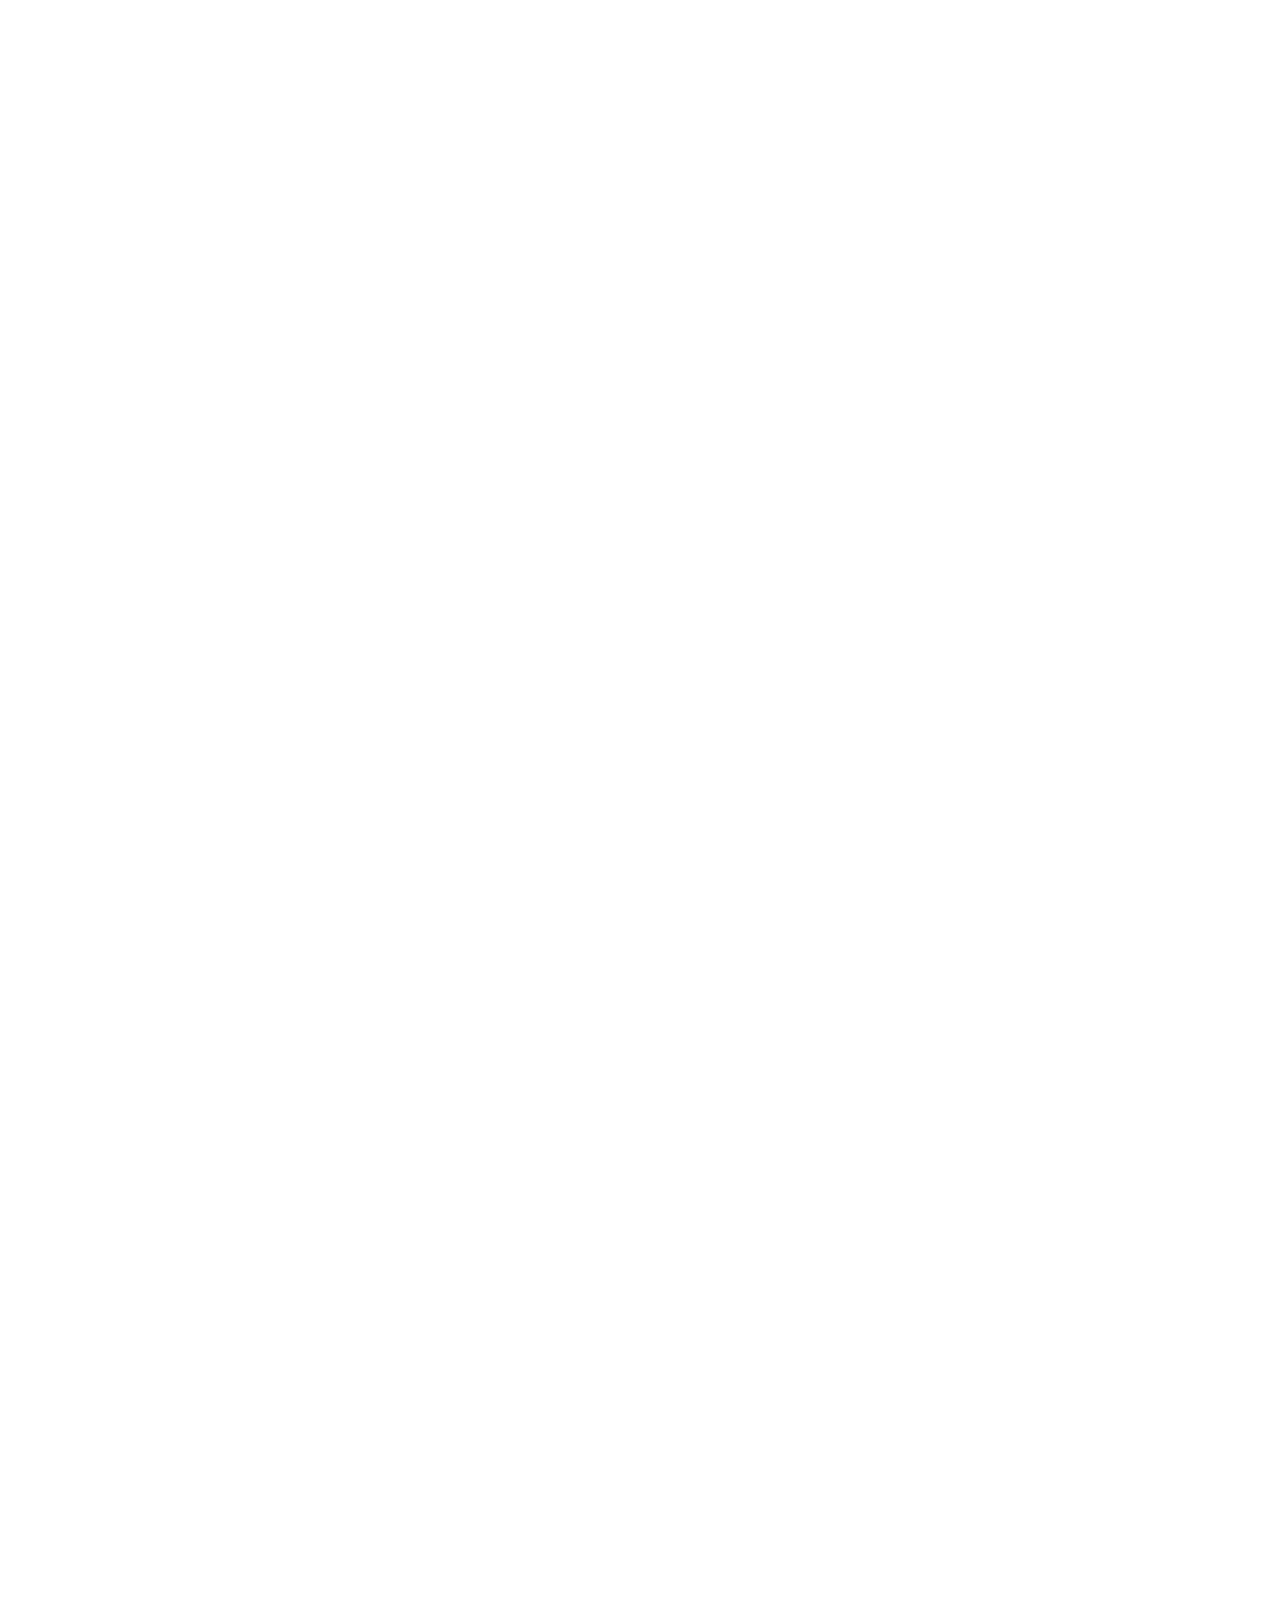
==== commit a50a4dd0: "poprawione copy" ====
--- a/galeria.html
+++ b/galeria.html
@@ -53,16 +53,10 @@
       </header>
       <main>
         <div class="upper-content">
-          <h1>Sudety, wyjątkowe miejsce na mapie Polski</h1>
+          <h1>Obejrzyj zdjęcia z Wietorówki (a na żywo jest jeszcze lepiej!)</h1>
           <p>
-            Najbliższa okolica usiana jest miejscami, które warto odwiedzić.
-            Pełno tu zabytków, pięknej architektury i niepowtarzalnych
-            krajobrazów kulturowych. Ze wzgórz za domem widać aż trzy pasma:
-            Karkonosze, Góry Izerskie i góry Kaczawskie, a także Krainę
-            Wygasłych Wulkanów z królową Ostrzycą. Wędrówki, rowery i
-            narciarstwo są na wyciągnięcie ręki. Warto też wyskoczyć na
-            całodniową wycieczkę do Pragi, Drezna czy Görlitz. Blisko natury, a
-            daleko od komercji i codziennego zgiełku. Idea.
+            Wygodna agroturystyka, piękne widoki, okolica o niesamowitej wartości historycznej 
+i przyroda, która zachwyca. Witaj na Dolnym Śląsku w Dolinie Miłości.
           </p>
         </div>
 
--- a/css/styles.css
+++ b/css/styles.css
@@ -93,21 +93,26 @@
   height:200px;
 }
 .upper-content{
-  width:87%;
+  width:80%;
   margin:auto;
+  padding: 5rem 0;
 }
 .upper-content p{
 text-align: justify;
 }
+.middle-content{
+}
 .middle-content,.middle-content-rooms{
+  width: 80%;
+  margin: auto;
   display: flex;
   flex-wrap: wrap;
-  justify-content:space-evenly;
+  justify-content:space-between;
 
 }
 .content-tile{
   padding: 2rem 0;
-  width: 40%;
+  width: 45%;
 }
 .content-tile img{
   width: 100%;
@@ -117,15 +122,15 @@
 }
 .content-tile-rooms{
   padding:2rem 0;
-  width: 87%;
+
 display: flex;
-/* flex-grow: 1; */
+
 }
 .rooms-content-container{
   display: flex;
   flex-direction: column;
   width: 50%;
-
+padding: 0 0 0 5rem;
 
 }
 .yellow-button{
@@ -163,7 +168,7 @@
   
 }
 .okolica{
-  width:87%;
+  width:100%;
 }
 .contact-section{
 align-items: center;
@@ -272,6 +277,9 @@
 .next-icon img{
 scale:2;
 }
+.about-us-header{
+
+}
 
 @media (width < 992px){
 .nav-menu-desktop{
